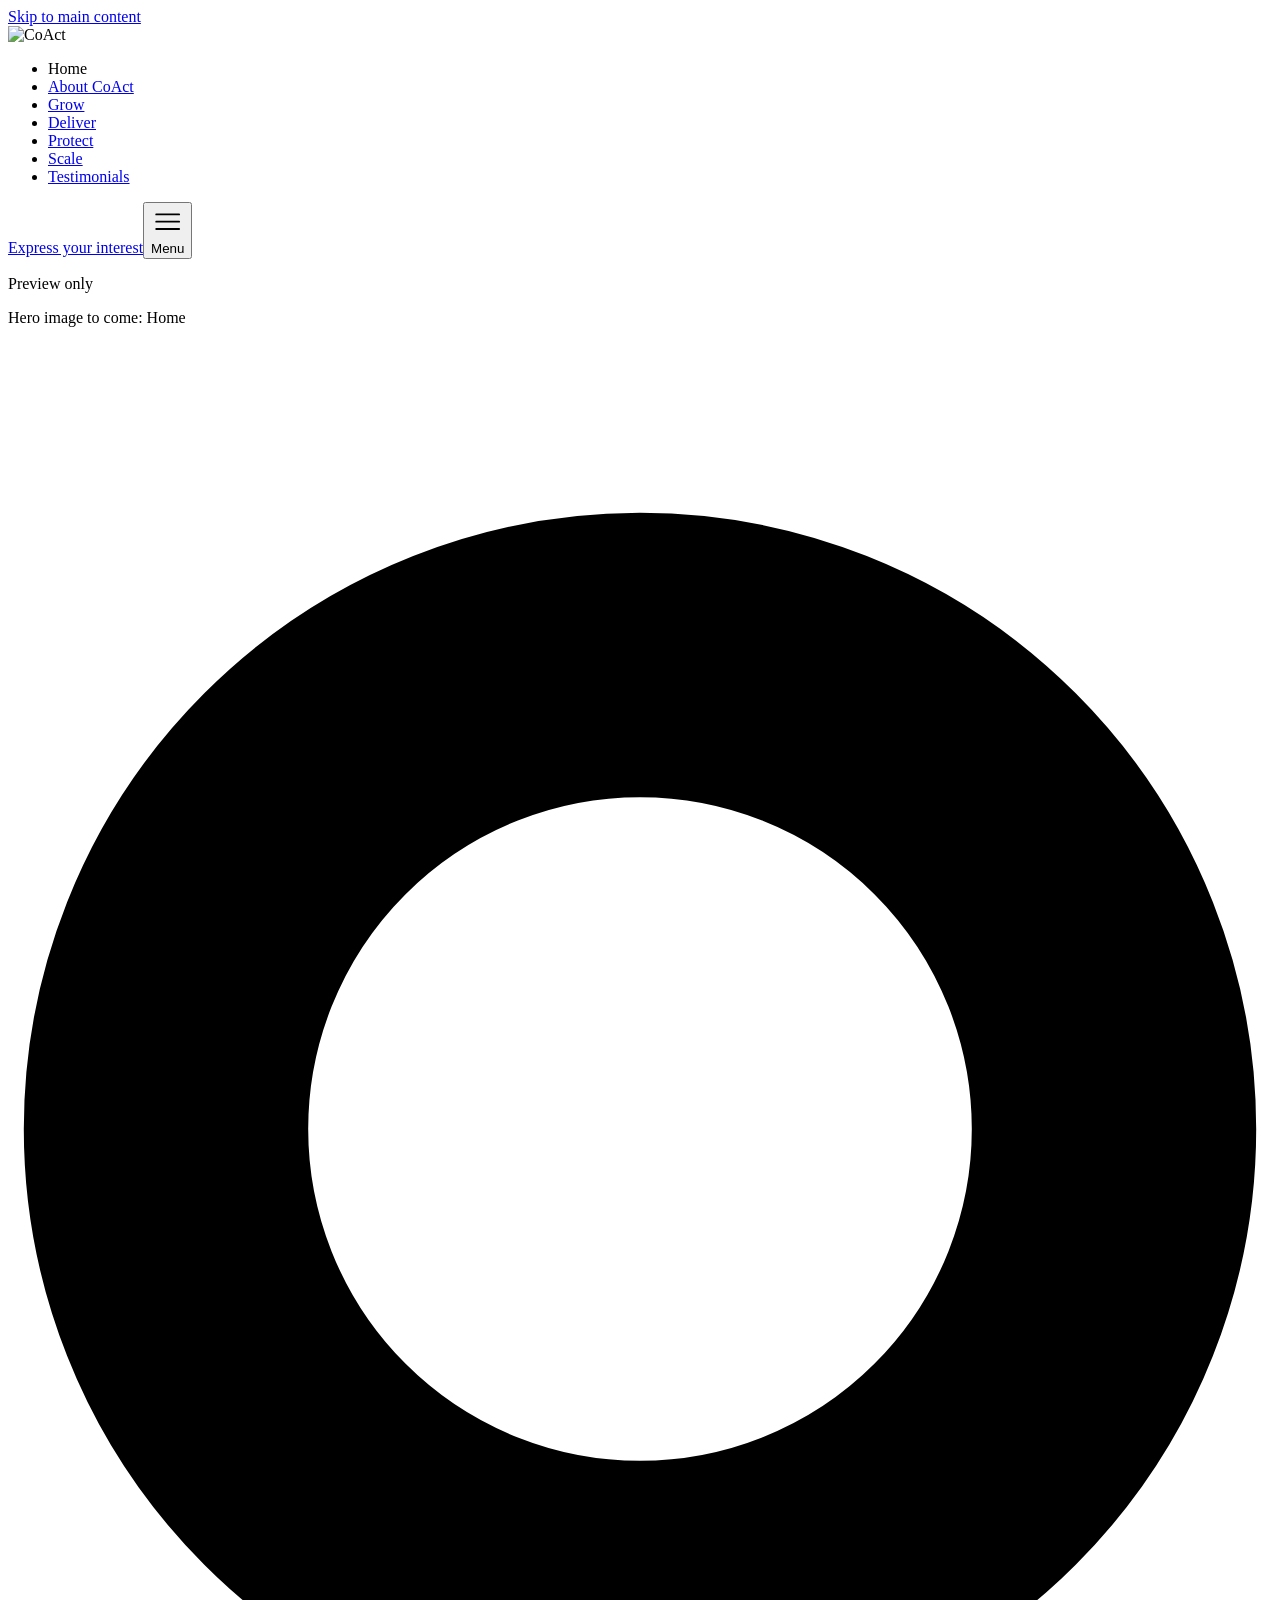
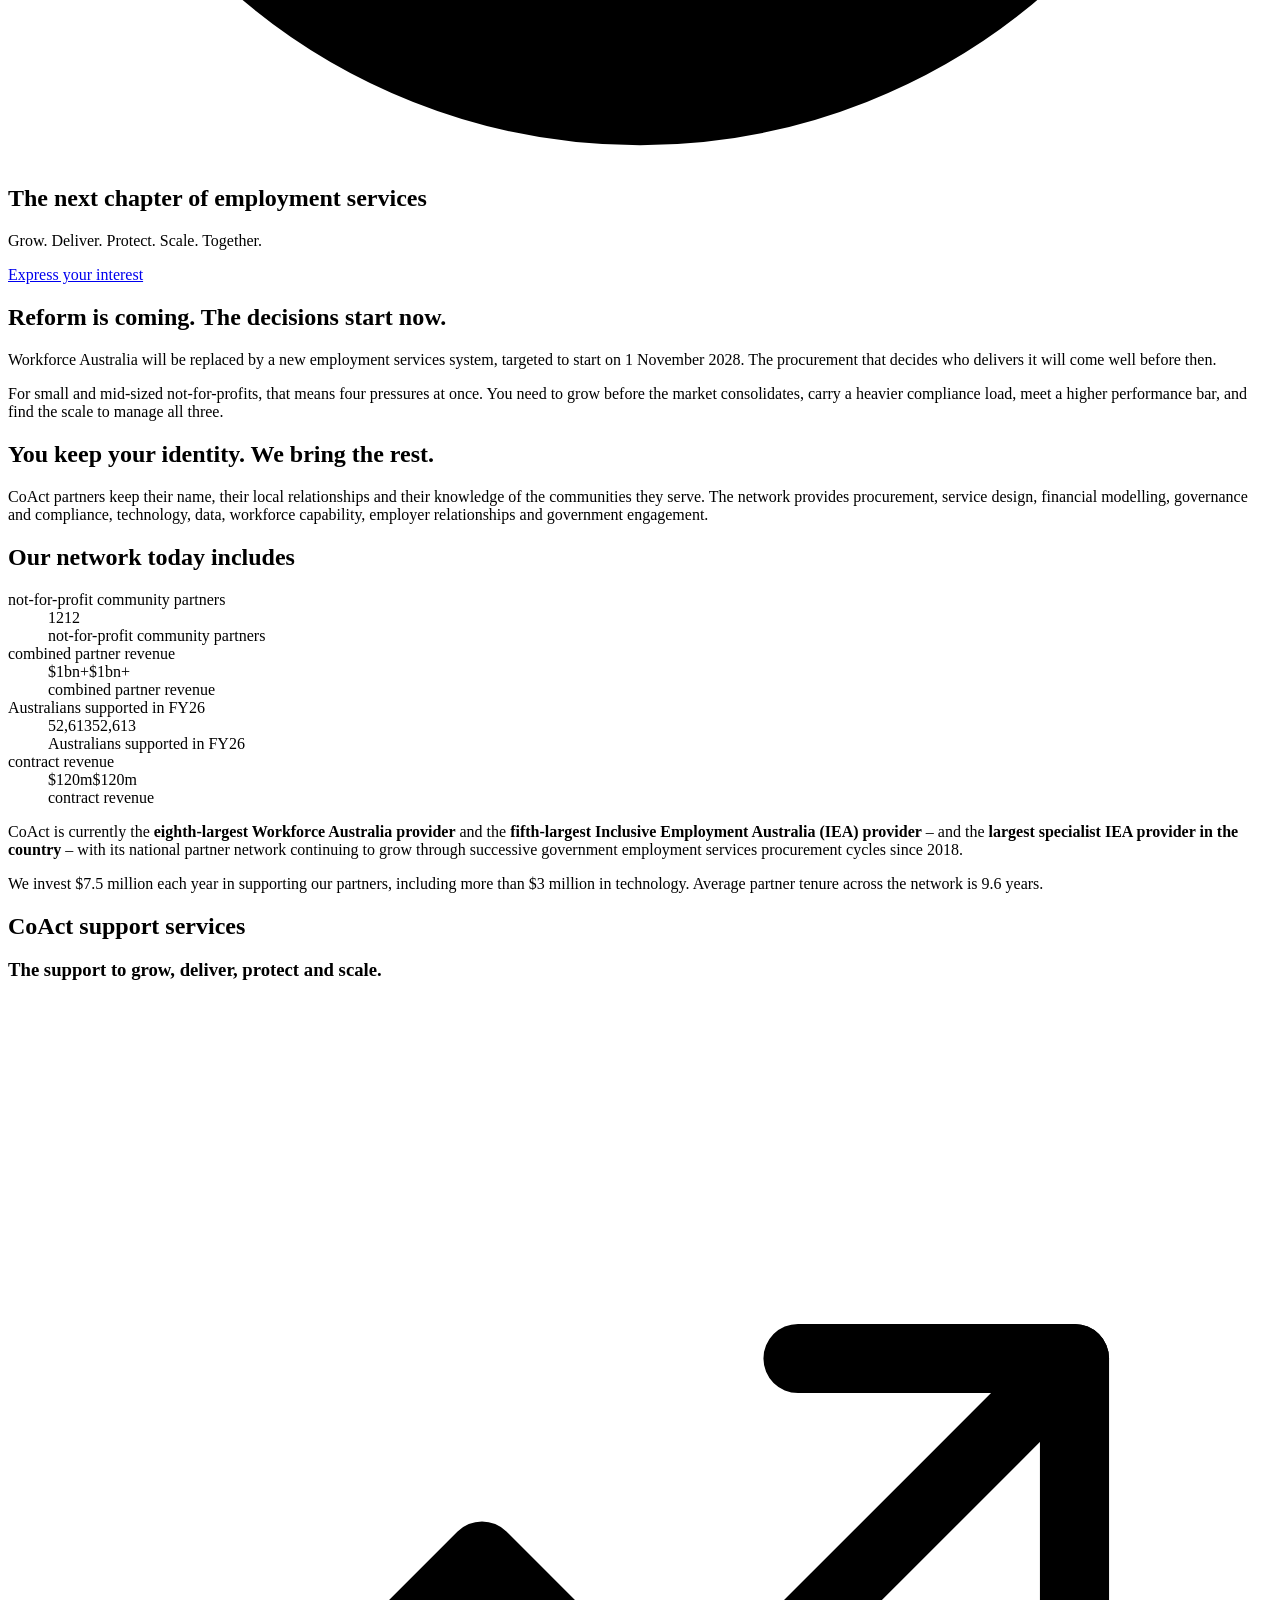
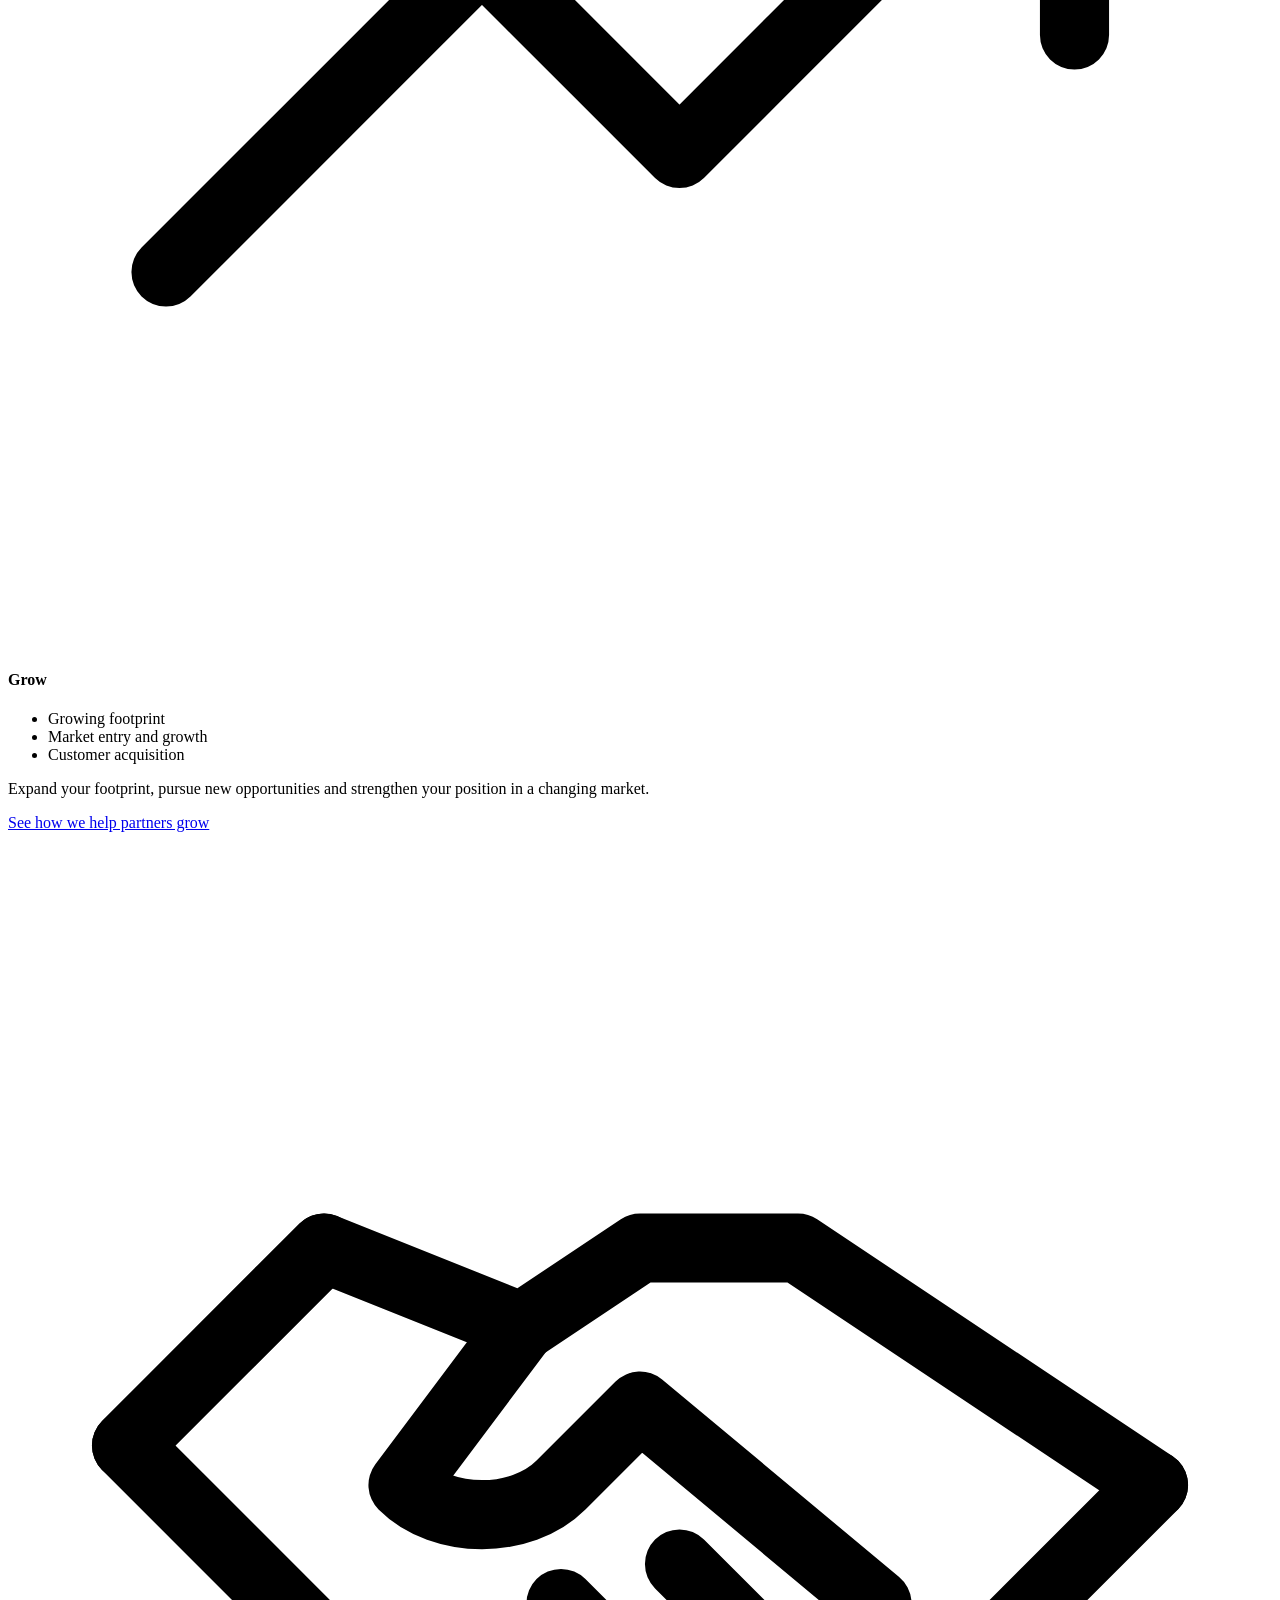
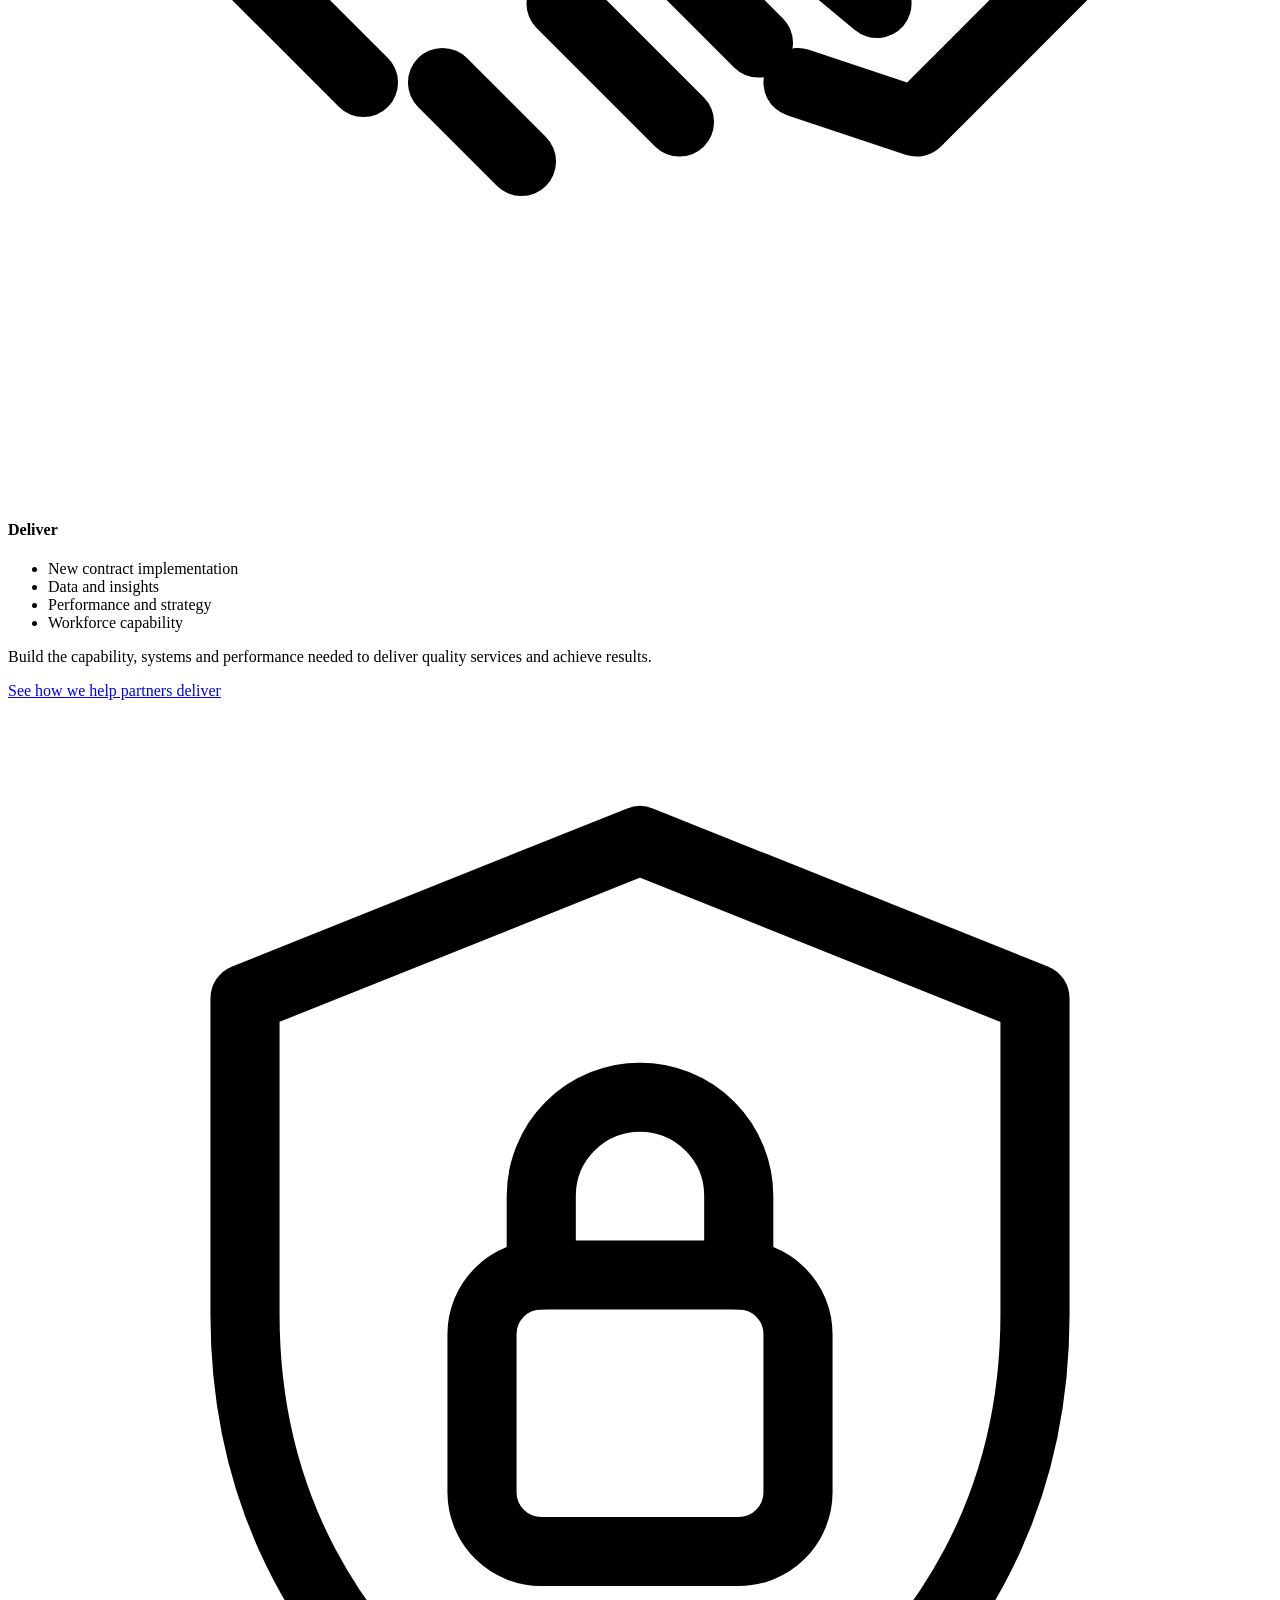
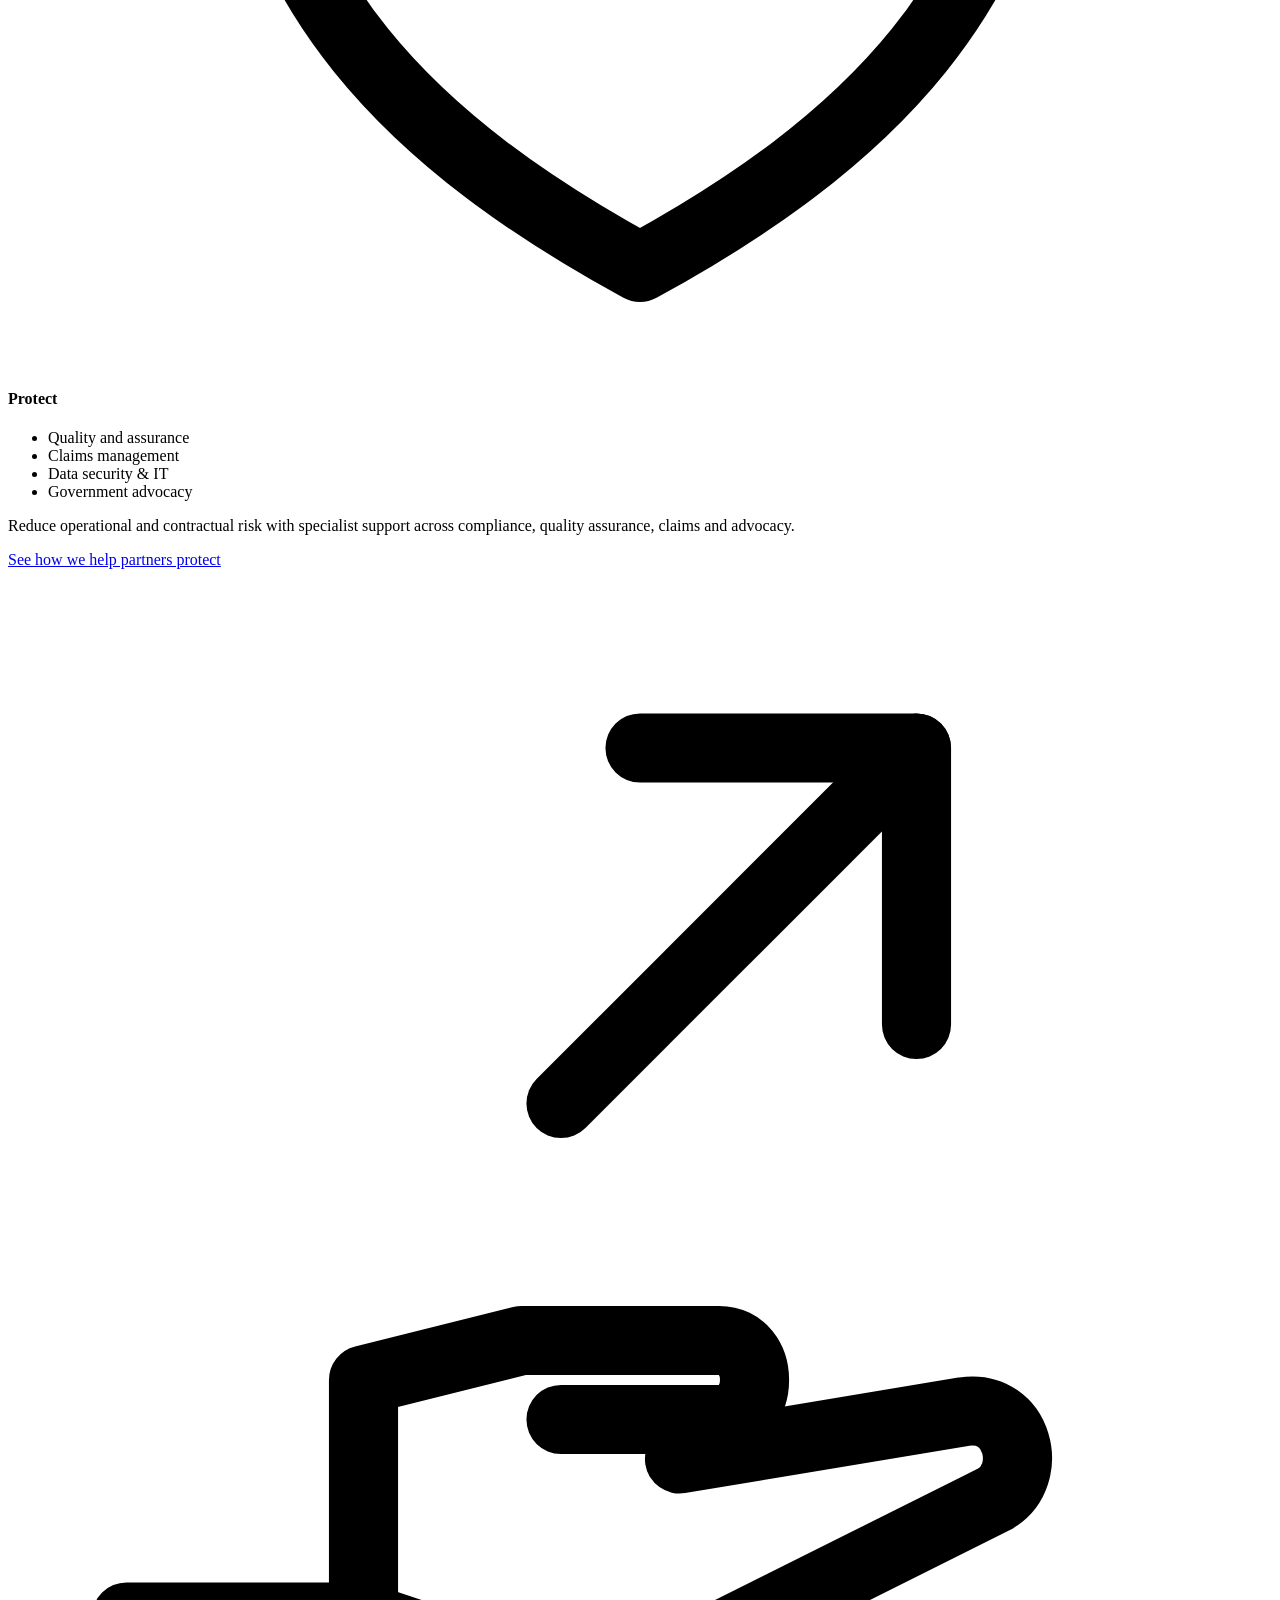
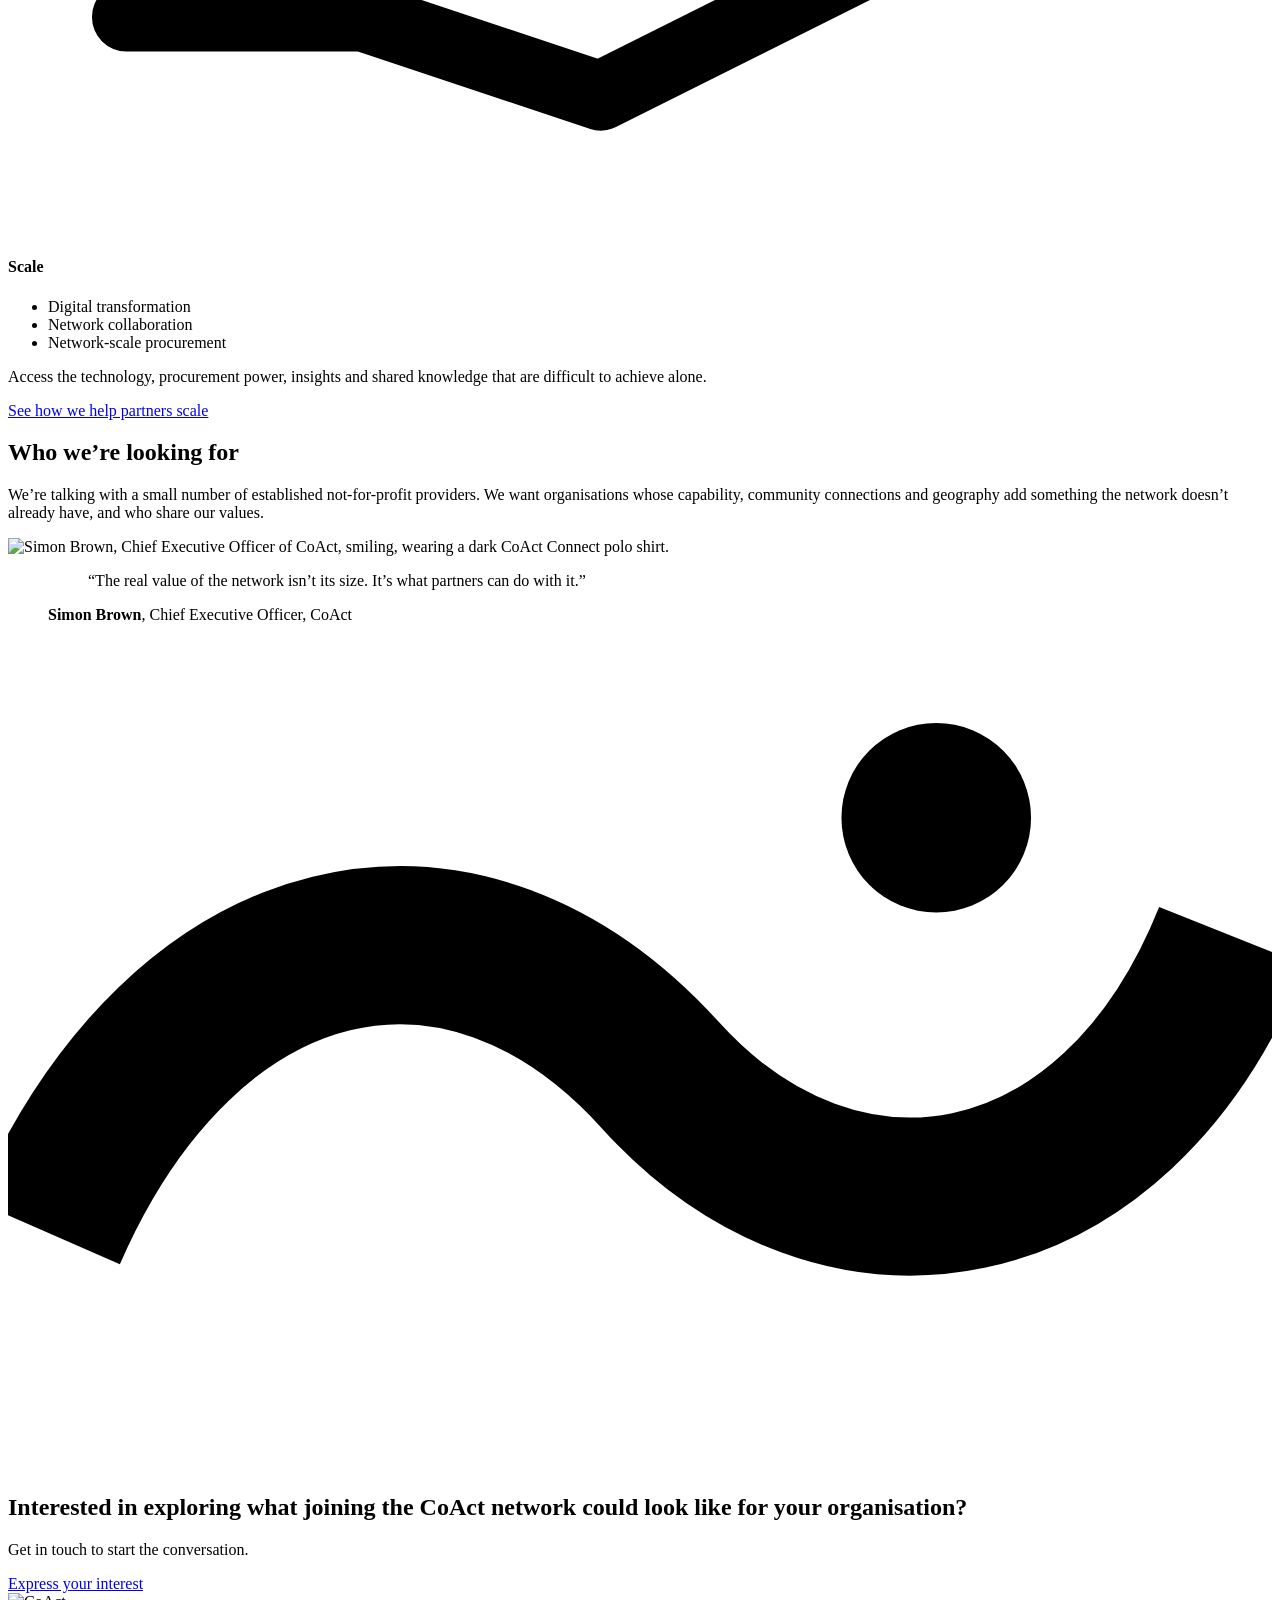
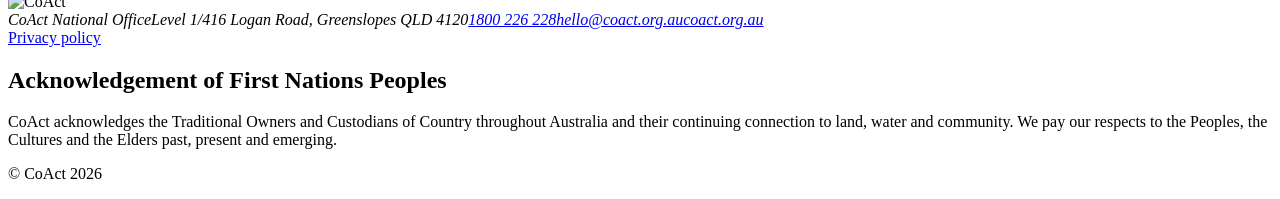
==== index.html @ 269b0225 "Apply Sarah Emms feedback round 1 Co-Authored-By: Claude Opus 5.5 <noreply@anthropic.com>" ====
<!DOCTYPE html><html lang="en-AU" class="no-js"><head><meta charset="utf-8"><meta name="viewport" content="width=device-width, initial-scale=1"><title>Community Activation | CoAct</title><meta name="description" content="CoAct is a network of 12 not-for-profit employment services providers. See how partners grow, deliver, protect and scale ahead of reform."><meta name="robots" content="noindex, nofollow"><meta property="og:type" content="website"><meta property="og:title" content="Community Activation | CoAct"><meta property="og:description" content="CoAct is a network of 12 not-for-profit employment services providers. See how partners grow, deliver, protect and scale ahead of reform."><meta property="og:image" content="/community-activation-preview/og-image.jpg"><meta property="og:image:width" content="1200"><meta property="og:image:height" content="630"><meta property="og:locale" content="en_AU"><meta name="twitter:card" content="summary_large_image"><meta name="theme-color" content="#404041"><link rel="icon" href="data:,"><link rel="stylesheet" href="/community-activation-preview/_astro/Hero.DxfeFYx7.css"></head><body><a class="skip-link" href="#main">Skip to main content</a><header class="site-header"><div class="bar"><span class="logo"><img src="/community-activation-preview/brand/coact-logo-positive.png" alt="CoAct" width="79" height="48"></span><nav class="site-nav" id="site-nav" aria-label="Main"><ul><li><span class="nav-current" aria-current="page" data-href="/community-activation-preview/">Home</span></li><li><a href="/community-activation-preview/about/">About CoAct</a></li><li><a href="/community-activation-preview/grow/">Grow</a></li><li><a href="/community-activation-preview/deliver/">Deliver</a></li><li><a href="/community-activation-preview/protect/">Protect</a></li><li><a href="/community-activation-preview/scale/">Scale</a></li><li><a href="/community-activation-preview/testimonials/">Testimonials</a></li></ul></nav><div class="header-actions"><a class="btn btn-primary" href="/community-activation-preview/express-interest/" data-eoi="header">Express your interest</a><button class="menu-toggle" type="button" aria-expanded="false" aria-controls="site-nav"><svg viewBox="0 0 32 32" fill="none" stroke="currentColor" stroke-width="1.75" stroke-linecap="round" stroke-linejoin="round" aria-hidden="true" focusable="false"><line x1="5" y1="9" x2="27" y2="9"></line><line x1="5" y1="16" x2="27" y2="16"></line><line x1="5" y1="23" x2="27" y2="23"></line></svg><span class="menu-label">Menu</span></button></div></div></header><main id="main" tabindex="-1"><section class="hero" id="top" aria-labelledby="hero-title" data-astro-cid-ge2uvauf><div class="hero-photo" data-astro-cid-ge2uvauf><div class="hero-placeholder" data-astro-cid-ge2uvauf><p class="preview-flag" data-astro-cid-ge2uvauf>Preview only</p><p class="hero-placeholder-label" data-astro-cid-ge2uvauf>Hero image to come: Home</p></div><video class="hero-video" muted loop playsinline preload="auto" aria-hidden="true" data-hero-video data-astro-cid-ge2uvauf><source src="/community-activation-preview/video/home-banner.mp4" type="video/mp4" data-astro-cid-ge2uvauf></video><button type="button" class="hero-video-toggle" data-hero-video-toggle aria-pressed="false" hidden data-astro-cid-ge2uvauf><span class="visually-hidden" data-astro-cid-ge2uvauf>Pause background video</span><svg class="i-pause" viewBox="0 0 24 24" width="18" height="18" aria-hidden="true" data-astro-cid-ge2uvauf><path fill="currentColor" d="M7 5h4v14H7zM13 5h4v14h-4z" data-astro-cid-ge2uvauf></path></svg><svg class="i-play" viewBox="0 0 24 24" width="18" height="18" aria-hidden="true" data-astro-cid-ge2uvauf><path fill="currentColor" d="M8 5v14l11-7z" data-astro-cid-ge2uvauf></path></svg></button></div><div class="hero-panel on-dark" data-astro-cid-ge2uvauf><svg class="arc " viewBox="0 0 400 400" aria-hidden="true" focusable="false"><circle cx="200" cy="200" r="150" fill="none" stroke="currentColor" stroke-width="90"></circle></svg><h1 id="hero-title" data-astro-cid-ge2uvauf>The next chapter of employment services</h1><p class="tagline" data-astro-cid-ge2uvauf><span class="pillars" data-astro-cid-ge2uvauf>Grow. Deliver. Protect. Scale.</span> Together.</p><div class="actions" data-astro-cid-ge2uvauf><a class="btn btn-primary" href="/community-activation-preview/express-interest/" data-eoi="hero" data-astro-cid-ge2uvauf>Express your interest</a></div></div></section><section class="section" id="reform" aria-labelledby="reform-title"><div class="container foreword-grid"><div class="prose"><h2 id="reform-title">Reform is coming. The decisions start now.</h2><p style="margin-top: var(--s-5)">Workforce Australia will be replaced by a new employment services system, targeted to start on 1 November 2028. The procurement that decides who delivers it will come well before then.</p><p>For small and mid-sized not-for-profits, that means four pressures at once. You need to grow before the market consolidates, carry a heavier compliance load, meet a higher performance bar, and find the scale to manage all three.</p></div><div class="pull-panel identity" aria-labelledby="identity-title"><h2 id="identity-title">You keep your identity. We bring the rest.</h2><p>CoAct partners keep their name, their local relationships and their knowledge of the communities they serve. The network provides procurement, service design, financial modelling, governance and compliance, technology, data, workforce capability, employer relationships and government engagement.</p></div></div></section><section class="network on-dark" id="network" aria-labelledby="network-title"><div class="container section"><h2 id="network-title" class="network-title">Our network today includes</h2><dl class="stat-panel"><div class="stat"><dt class="visually-hidden">not-for-profit community partners</dt><dd class="stat-value"><span class="visually-hidden">12</span><span aria-hidden="true" data-shuffle>12</span></dd><dd class="stat-label" aria-hidden="true">not-for-profit community partners</dd></div><div class="stat"><dt class="visually-hidden">combined partner revenue</dt><dd class="stat-value"><span class="visually-hidden">$1bn+</span><span aria-hidden="true" data-shuffle>$1bn+</span></dd><dd class="stat-label" aria-hidden="true">combined partner revenue</dd></div><div class="stat"><dt class="visually-hidden">Australians supported in FY26</dt><dd class="stat-value"><span class="visually-hidden">52,613</span><span aria-hidden="true" data-shuffle>52,613</span></dd><dd class="stat-label" aria-hidden="true">Australians supported in FY26</dd></div><div class="stat"><dt class="visually-hidden">contract revenue</dt><dd class="stat-value"><span class="visually-hidden">$120m</span><span aria-hidden="true" data-shuffle>$120m</span></dd><dd class="stat-label" aria-hidden="true">contract revenue</dd></div></dl><p class="callout">CoAct is currently the <strong>eighth-largest Workforce Australia provider</strong> and the <strong>fifth-largest Inclusive Employment Australia (IEA) provider</strong> – and the <strong>largest specialist IEA provider in the country</strong> – with its national partner network continuing to grow through successive government employment services procurement cycles since 2018.</p><p class="network-invest">We invest $7.5 million each year in supporting our partners, including more than $3 million in technology. Average partner tenure across the network is 9.6 years.</p></div></section><section class="section" id="support" aria-labelledby="support-title"><div class="container"><h2 class="tag dot-teal" id="support-title">CoAct support services</h2><h3 class="display measure">The support to grow, deliver, protect and scale.</h3><div class="pillar-grid"><div class="pillar-tile"><h4><span class="pillar-icon"><svg viewBox="0 0 32 32" fill="none" stroke="currentColor" stroke-width="1.75" stroke-linecap="round" stroke-linejoin="round" aria-hidden="true" focusable="false"><polyline points="4 22 12 14 17 19 27 9"></polyline><polyline points="20 9 27 9 27 16"></polyline></svg></span>Grow</h4><ul class="chip-list" aria-label="Grow capabilities"><li class="chip">Growing footprint</li><li class="chip">Market entry and growth</li><li class="chip">Customer acquisition</li></ul><p>Expand your footprint, pursue new opportunities and strengthen your position in a changing market.</p><a class="text-link" href="/community-activation-preview/grow/">See how we help partners grow</a></div><div class="pillar-tile"><h4><span class="pillar-icon"><svg viewBox="0 0 32 32" fill="none" stroke="currentColor" stroke-width="1.75" stroke-linecap="round" stroke-linejoin="round" aria-hidden="true" focusable="false"><path d="M3 15l5-5 5 2 3-2 4 0 9 6"></path><path d="M8 10l-5 5 6 6"></path><path d="M29 16l-6 6-3-1"></path><path d="M13 12l-3 4c1 1 3 1 4 0l2-2 6 5"></path><path d="M11 21l2 2M14 19l3 3M17 18l2 2"></path></svg></span>Deliver</h4><ul class="chip-list" aria-label="Deliver capabilities"><li class="chip">New contract implementation</li><li class="chip">Data and insights</li><li class="chip">Performance and strategy</li><li class="chip">Workforce capability</li></ul><p>Build the capability, systems and performance needed to deliver quality services and achieve results.</p><a class="text-link" href="/community-activation-preview/deliver/">See how we help partners deliver</a></div><div class="pillar-tile"><h4><span class="pillar-icon"><svg viewBox="0 0 32 32" fill="none" stroke="currentColor" stroke-width="1.75" stroke-linecap="round" stroke-linejoin="round" aria-hidden="true" focusable="false"><path d="M16 3l10 4v8c0 7-4.5 11-10 14C10.5 26 6 22 6 15V7z"></path><rect x="12" y="14" width="8" height="7" rx="1.5"></rect><path d="M13.5 14v-2a2.5 2.5 0 015 0v2"></path></svg></span>Protect</h4><ul class="chip-list" aria-label="Protect capabilities"><li class="chip">Quality and assurance</li><li class="chip">Claims management</li><li class="chip">Data security &amp; IT</li><li class="chip">Government advocacy</li></ul><p>Reduce operational and contractual risk with specialist support across compliance, quality assurance, claims and advocacy.</p><a class="text-link" href="/community-activation-preview/protect/">See how we help partners protect</a></div><div class="pillar-tile"><h4><span class="pillar-icon"><svg viewBox="0 0 32 32" fill="none" stroke="currentColor" stroke-width="1.75" stroke-linecap="round" stroke-linejoin="round" aria-hidden="true" focusable="false"><path d="M3 26h6l6 2 10-5c1-.6.6-2.4-.8-2.2L17 22"></path><path d="M9 26v-6l4-1h5c1.2 0 1.2 2 0 2h-4"></path><polyline points="16 4 23 4 23 11"></polyline><line x1="23" y1="4" x2="14" y2="13"></line></svg></span>Scale</h4><ul class="chip-list" aria-label="Scale capabilities"><li class="chip">Digital transformation</li><li class="chip">Network collaboration</li><li class="chip">Network-scale procurement</li></ul><p>Access the technology, procurement power, insights and shared knowledge that are difficult to achieve alone.</p><a class="text-link" href="/community-activation-preview/scale/">See how we help partners scale</a></div></div></div></section><section class="section looking" id="looking" aria-labelledby="looking-title"><div class="container"><div class="prose"><h2 id="looking-title">Who we’re looking for</h2><p style="margin-top: var(--s-5)">We’re talking with a small number of established not-for-profit providers. We want organisations whose capability, community connections and geography add something the network doesn’t already have, and who share our values.</p></div></div></section><section class="section ceo-quote" aria-label="A word from our Chief Executive Officer"><div class="container ceo-quote-grid"><div class="headshot"><picture><source srcset="/community-activation-preview/_astro/simon-brown.ChCX4ji1_Z1Gg8U8.avif 320w, /community-activation-preview/_astro/simon-brown.ChCX4ji1_yrVjH.avif 640w" type="image/avif" sizes="320px"><source srcset="/community-activation-preview/_astro/simon-brown.ChCX4ji1_Z12iEA0.webp 320w, /community-activation-preview/_astro/simon-brown.ChCX4ji1_1dppDP.webp 640w" type="image/webp" sizes="320px"><img src="/community-activation-preview/_astro/simon-brown.ChCX4ji1_Z1zeUp8.jpg" srcset="/community-activation-preview/_astro/simon-brown.ChCX4ji1_ZLM2CB.jpg 320w, /community-activation-preview/_astro/simon-brown.ChCX4ji1_1sV2Be.jpg 640w" sizes="320px" alt="Simon Brown, Chief Executive Officer of CoAct, smiling, wearing a dark CoAct Connect polo shirt." loading="lazy" decoding="async" width="1362" height="1493"></picture></div><figure class="quote-card accent-yellow" style="--accent: var(--yellow)"><blockquote><p>“The real value of the network isn’t its size. It’s what partners can do with it.”</p></blockquote><figcaption><strong>Simon Brown</strong>, Chief Executive Officer, CoAct</figcaption></figure></div></section></main><footer class="site-footer on-dark"><svg class="arc " viewBox="0 0 640 420" aria-hidden="true" focusable="false"><path d="M 20 300 C 90 140 230 110 330 220 C 420 320 560 300 620 150" fill="none" stroke="currentColor" stroke-width="80" stroke-linecap="butt"></path><circle cx="470" cy="90" r="48" fill="currentColor"></circle></svg><div class="container footer-grid"><div class="footer-cta"><h2 id="footer-cta-title">Interested in exploring what joining the CoAct network could look like for your organisation?</h2><p class="lead">Get in touch to start the conversation.</p><a class="btn btn-primary" href="/community-activation-preview/express-interest/" data-eoi="footer">Express your interest</a></div><div class="footer-contact"><div class="footer-logo"><img src="/community-activation-preview/brand/coact-logo-negative.png" alt="CoAct" width="105" height="64" loading="lazy"></div><address><span class="office">CoAct National Office</span><span>Level 1/416 Logan Road, Greenslopes QLD 4120</span><a href="tel:1800226228" data-contact="phone">1800 226 228</a><a href="mailto:hello@coact.org.au" data-contact="email">hello@coact.org.au</a><a href="https://coact.org.au">coact.org.au</a></address><div class="links"><a href="https://coact.org.au/wp-content/uploads/2026/07/Privacy_Policy_16_7_26.pdf">Privacy policy</a></div></div><div class="footer-legal"><div class="aoc"><h2 class="aoc-title">Acknowledgement of First Nations Peoples</h2><p>CoAct acknowledges the Traditional Owners and Custodians of Country throughout Australia and their continuing connection to land, water and community. We pay our respects to the Peoples, the Cultures and the Elders past, present and emerging.</p></div><p class="copy">© CoAct 2026</p></div></div></footer><script type="module" src="/community-activation-preview/_astro/Base.astro_astro_type_script_index_0_lang.DFtGTA3w.js"></script></body></html>
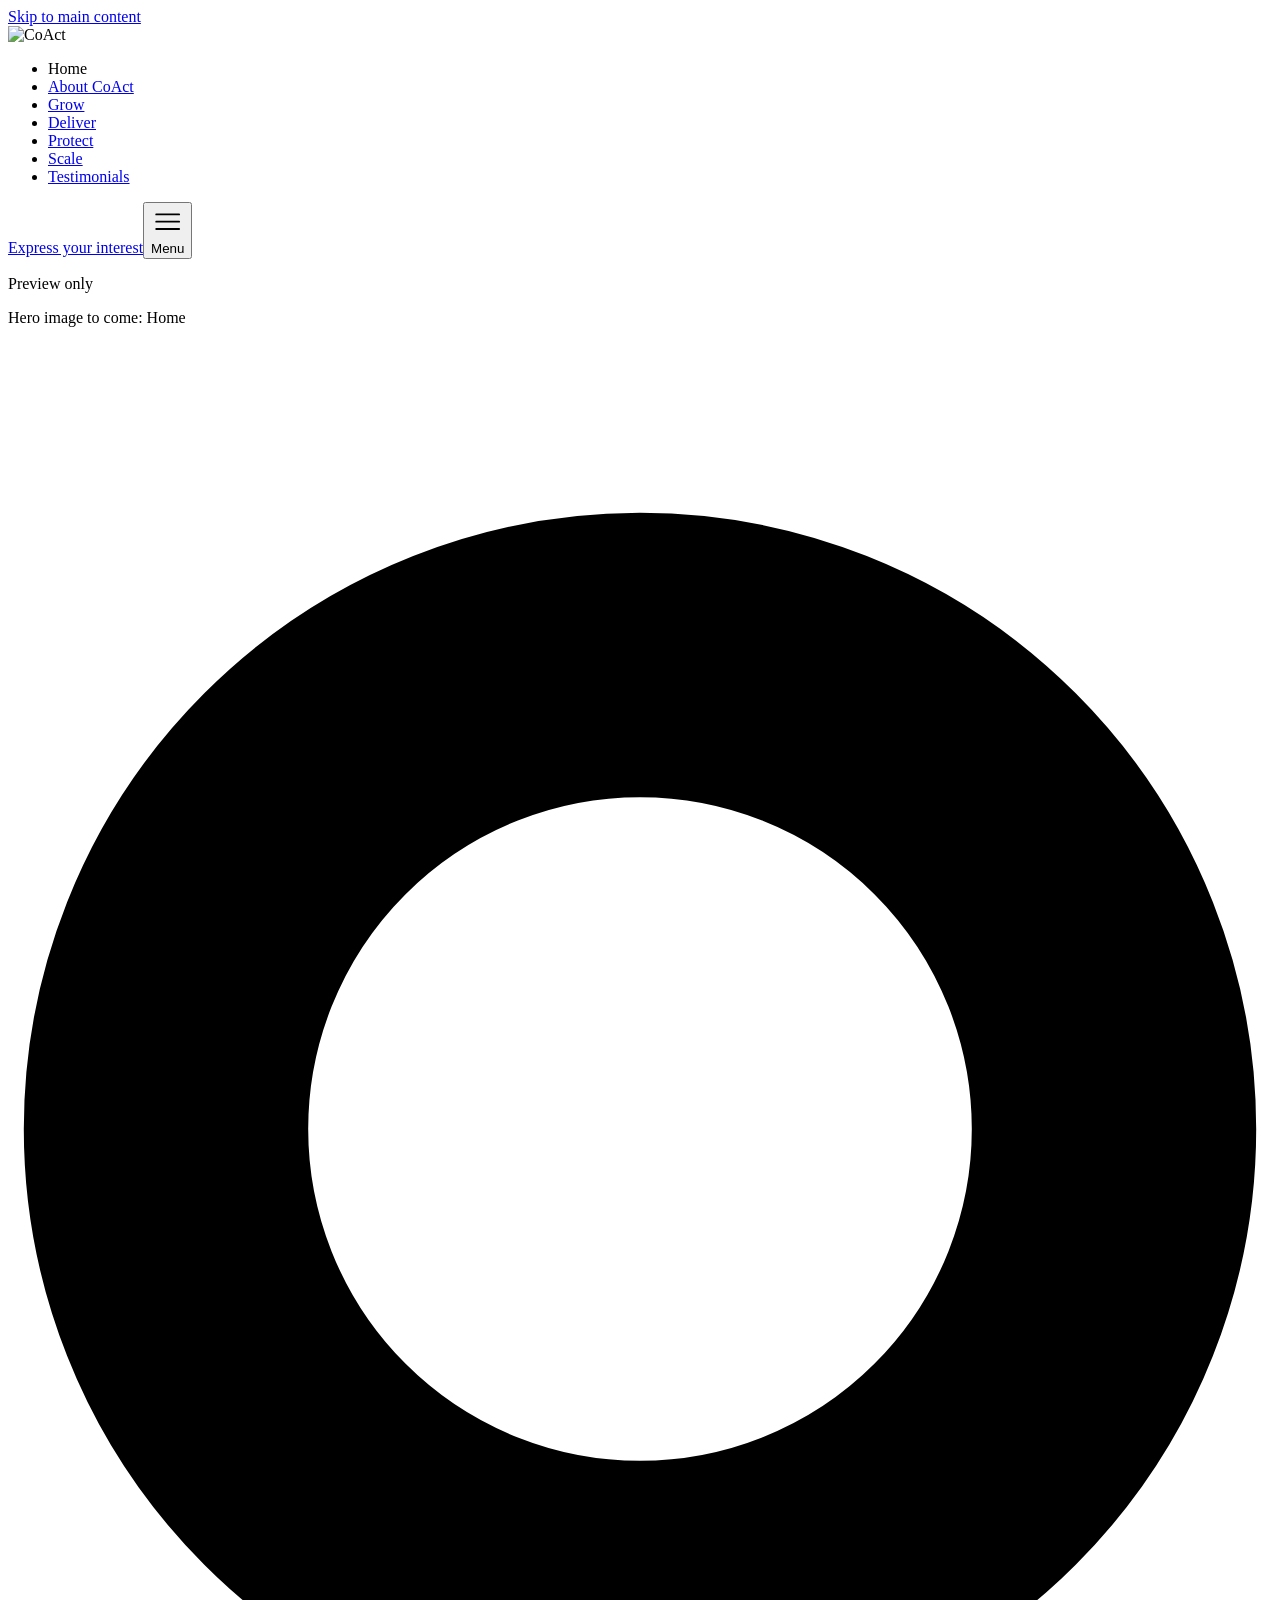
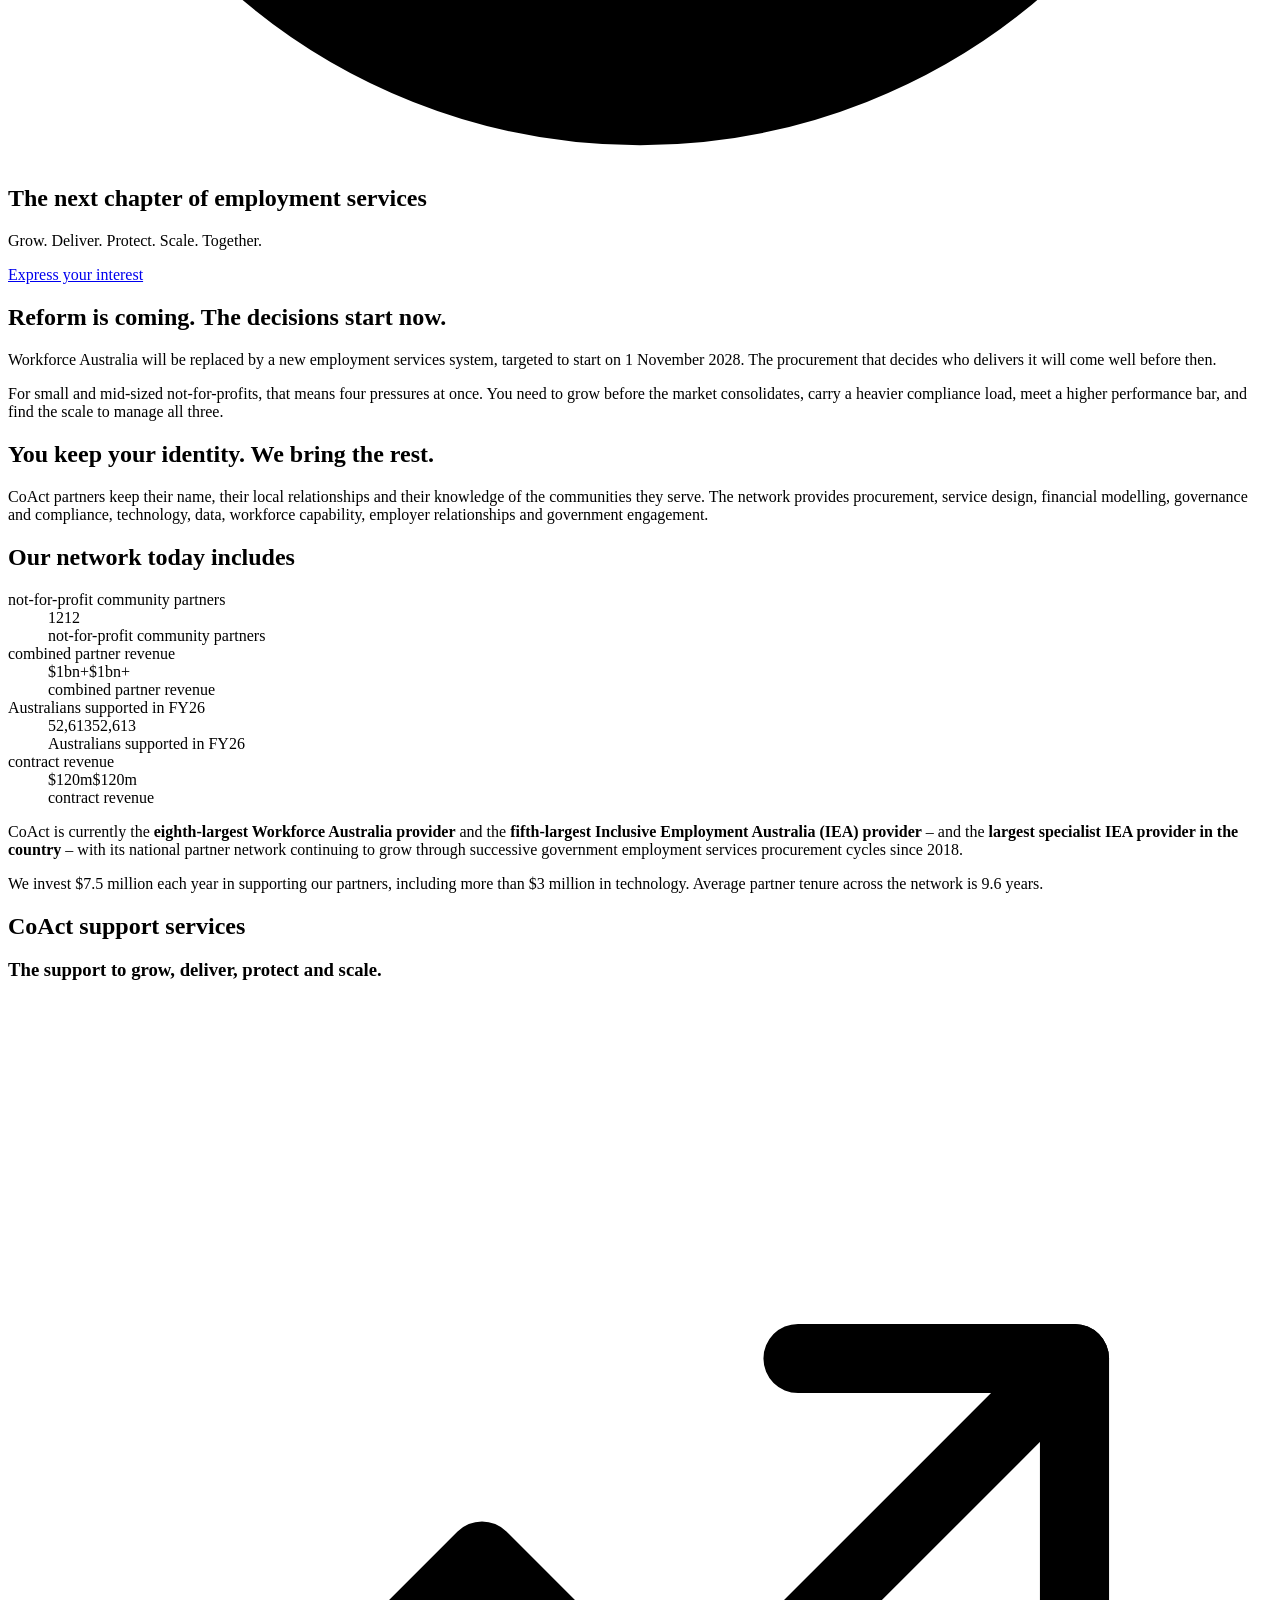
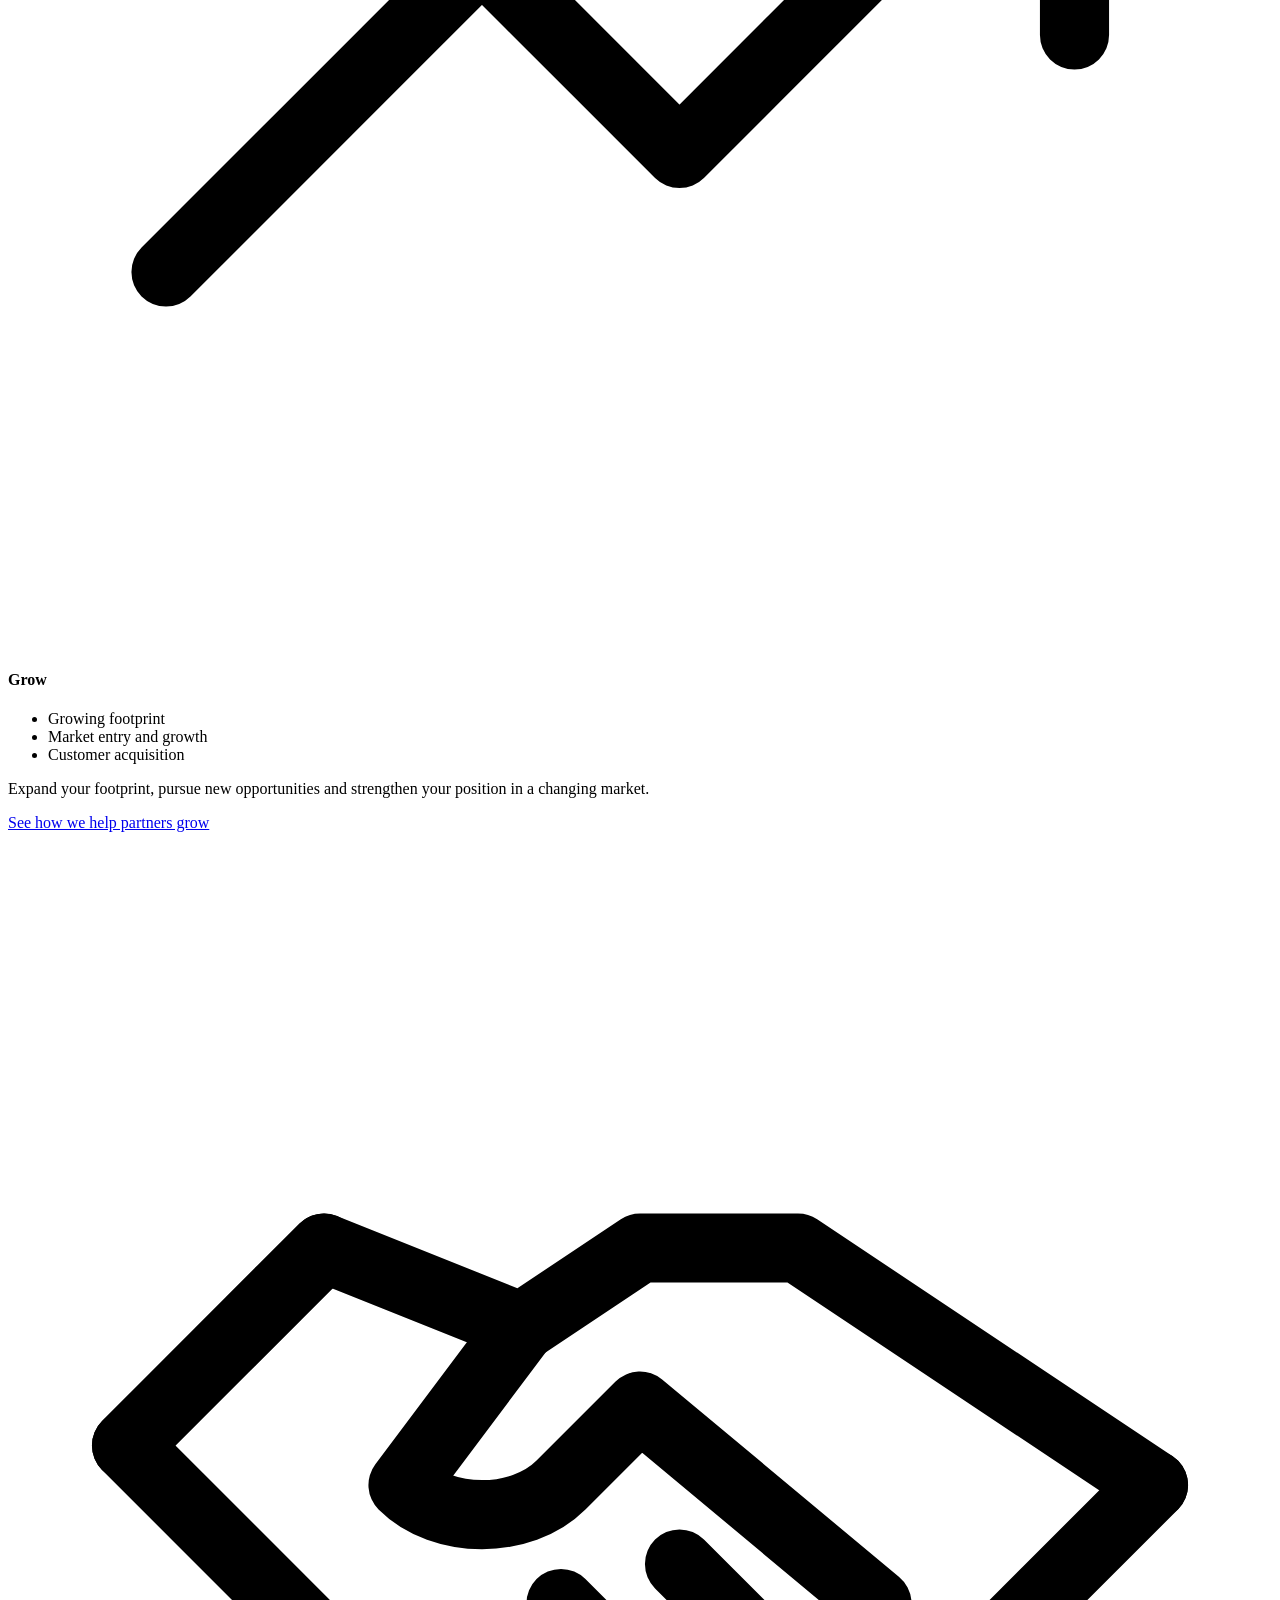
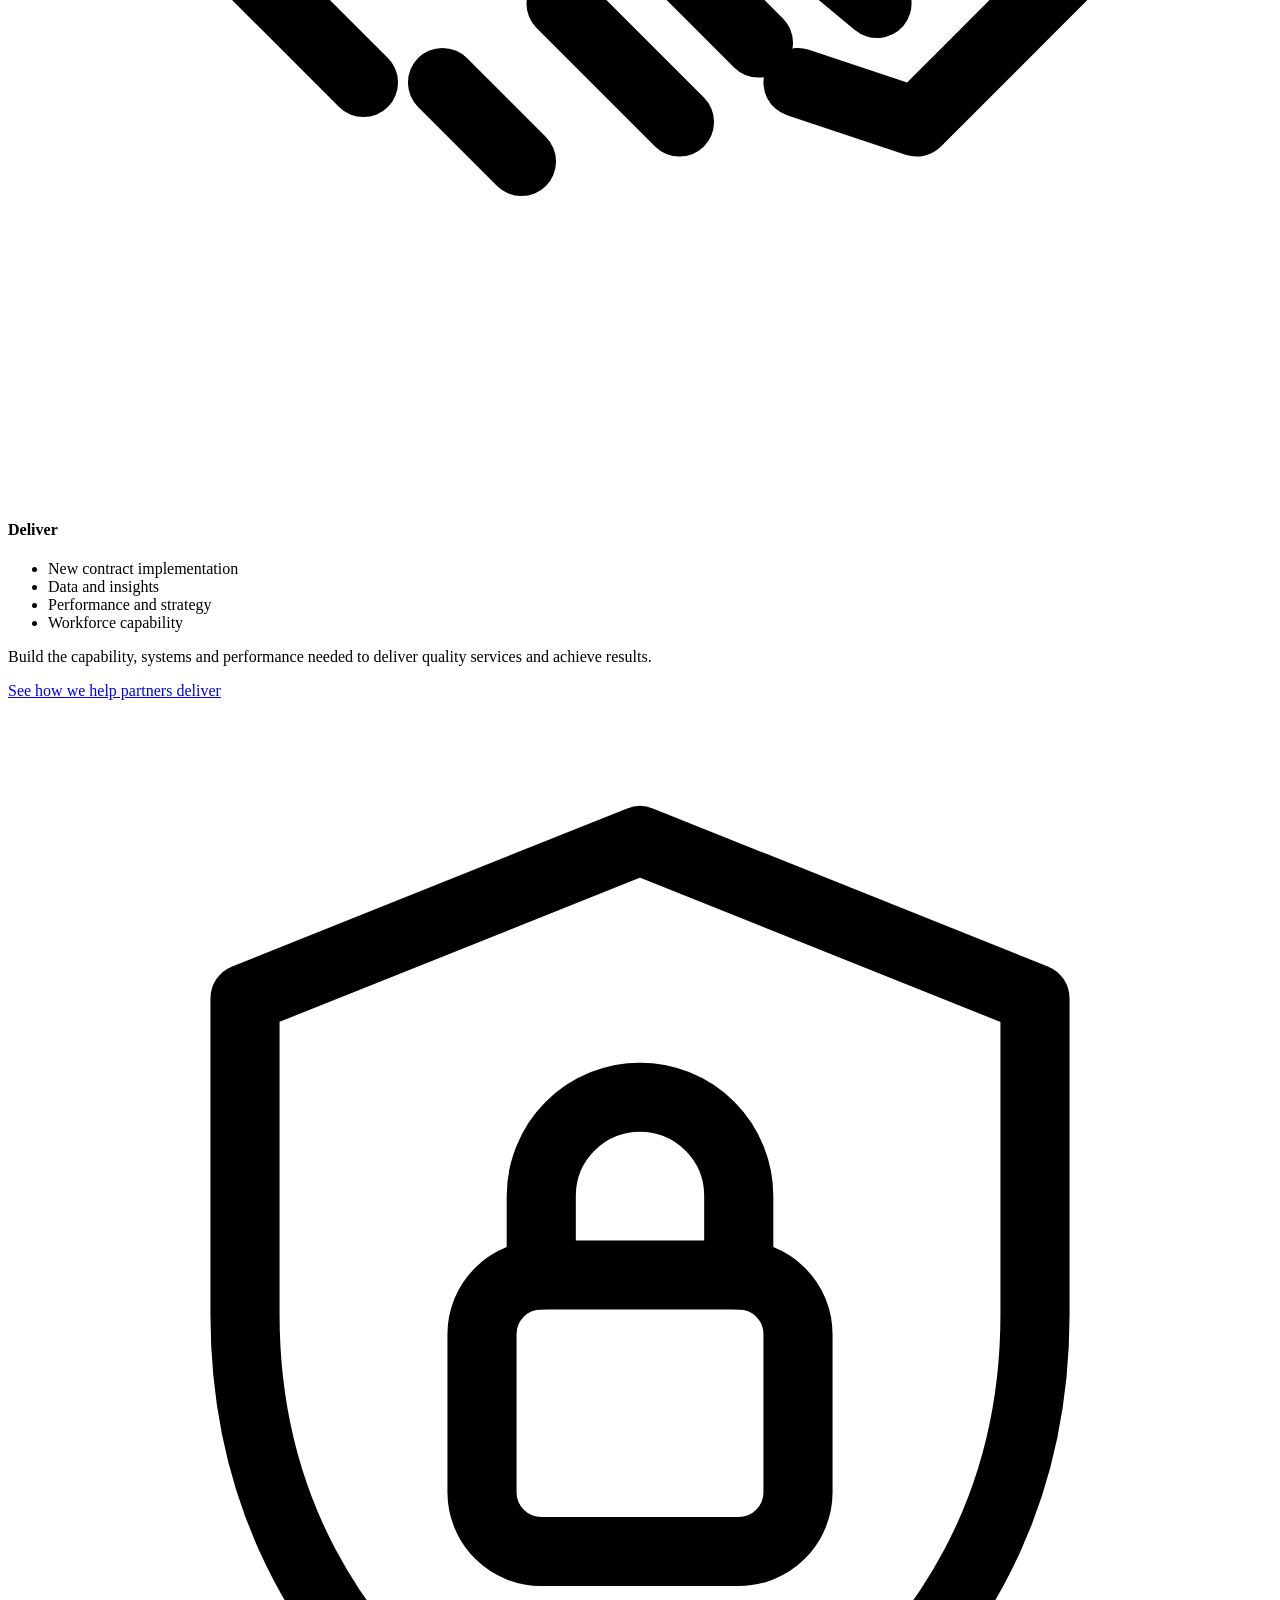
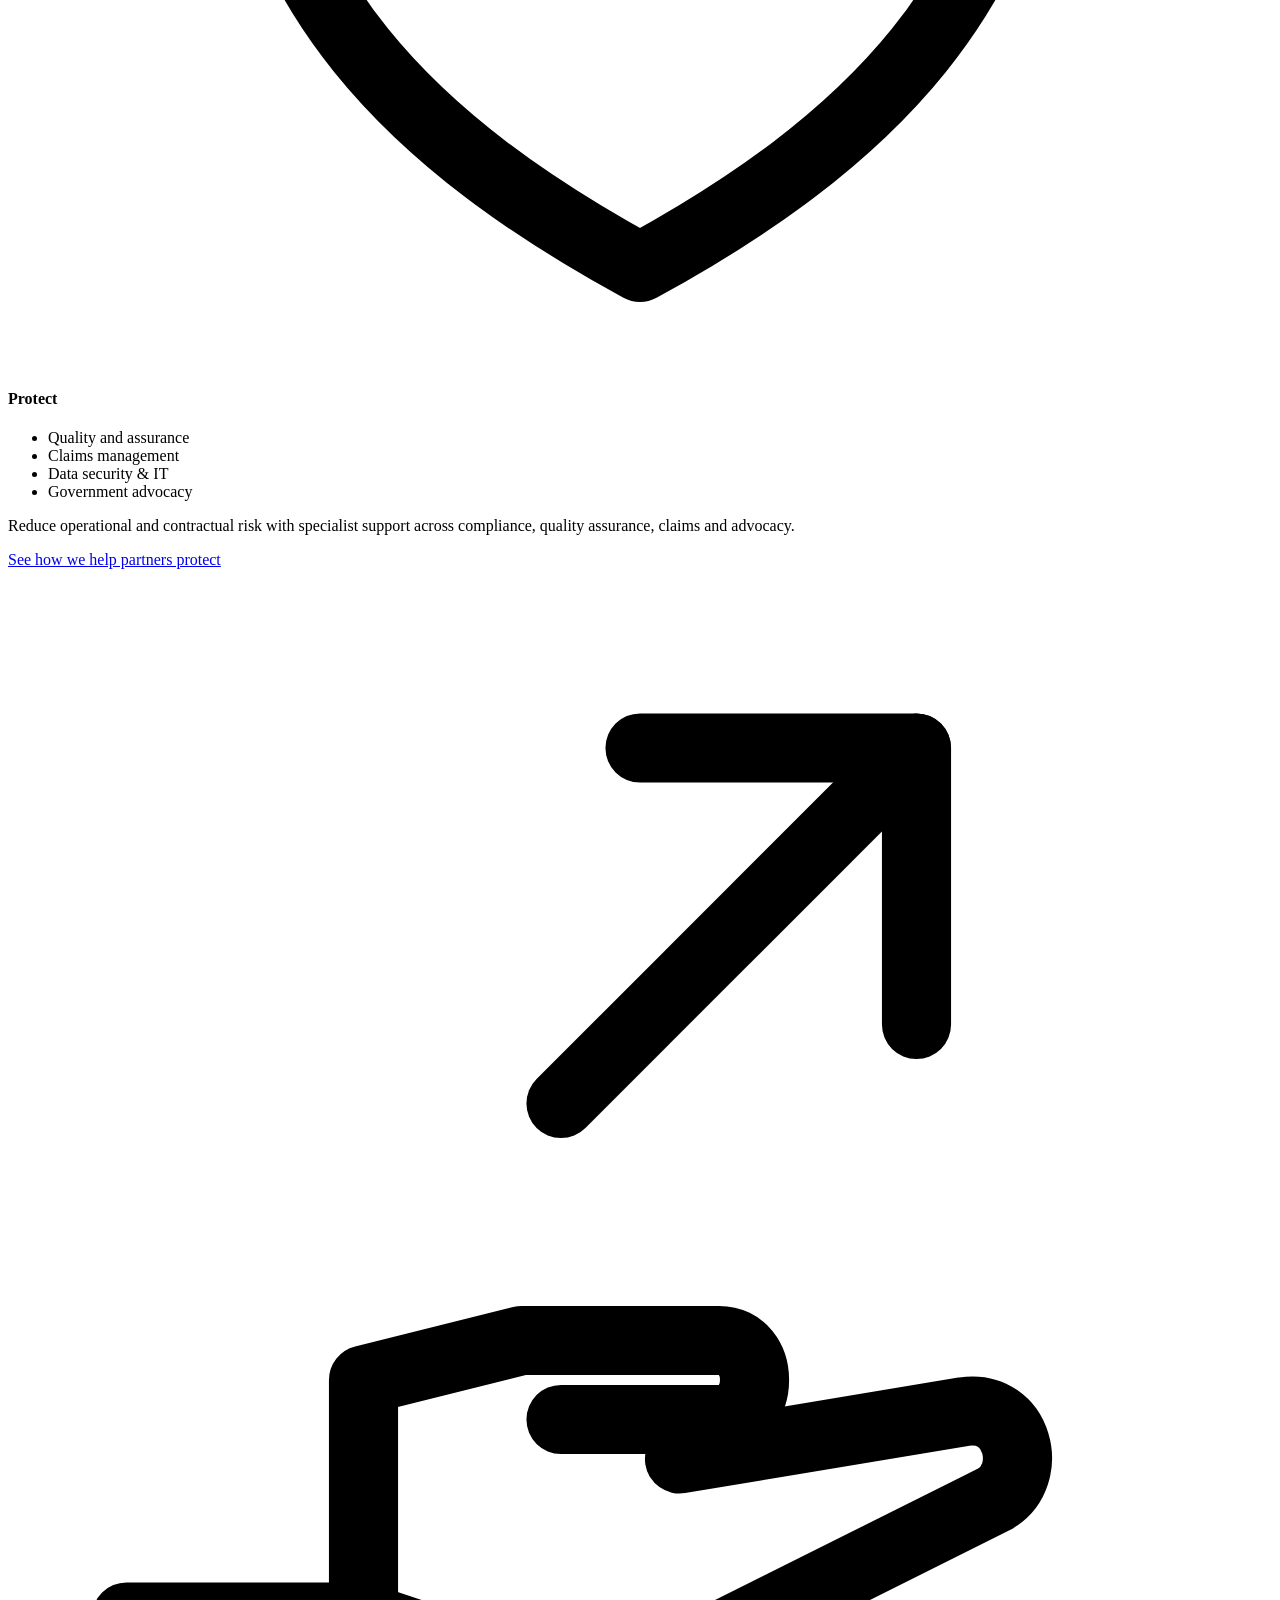
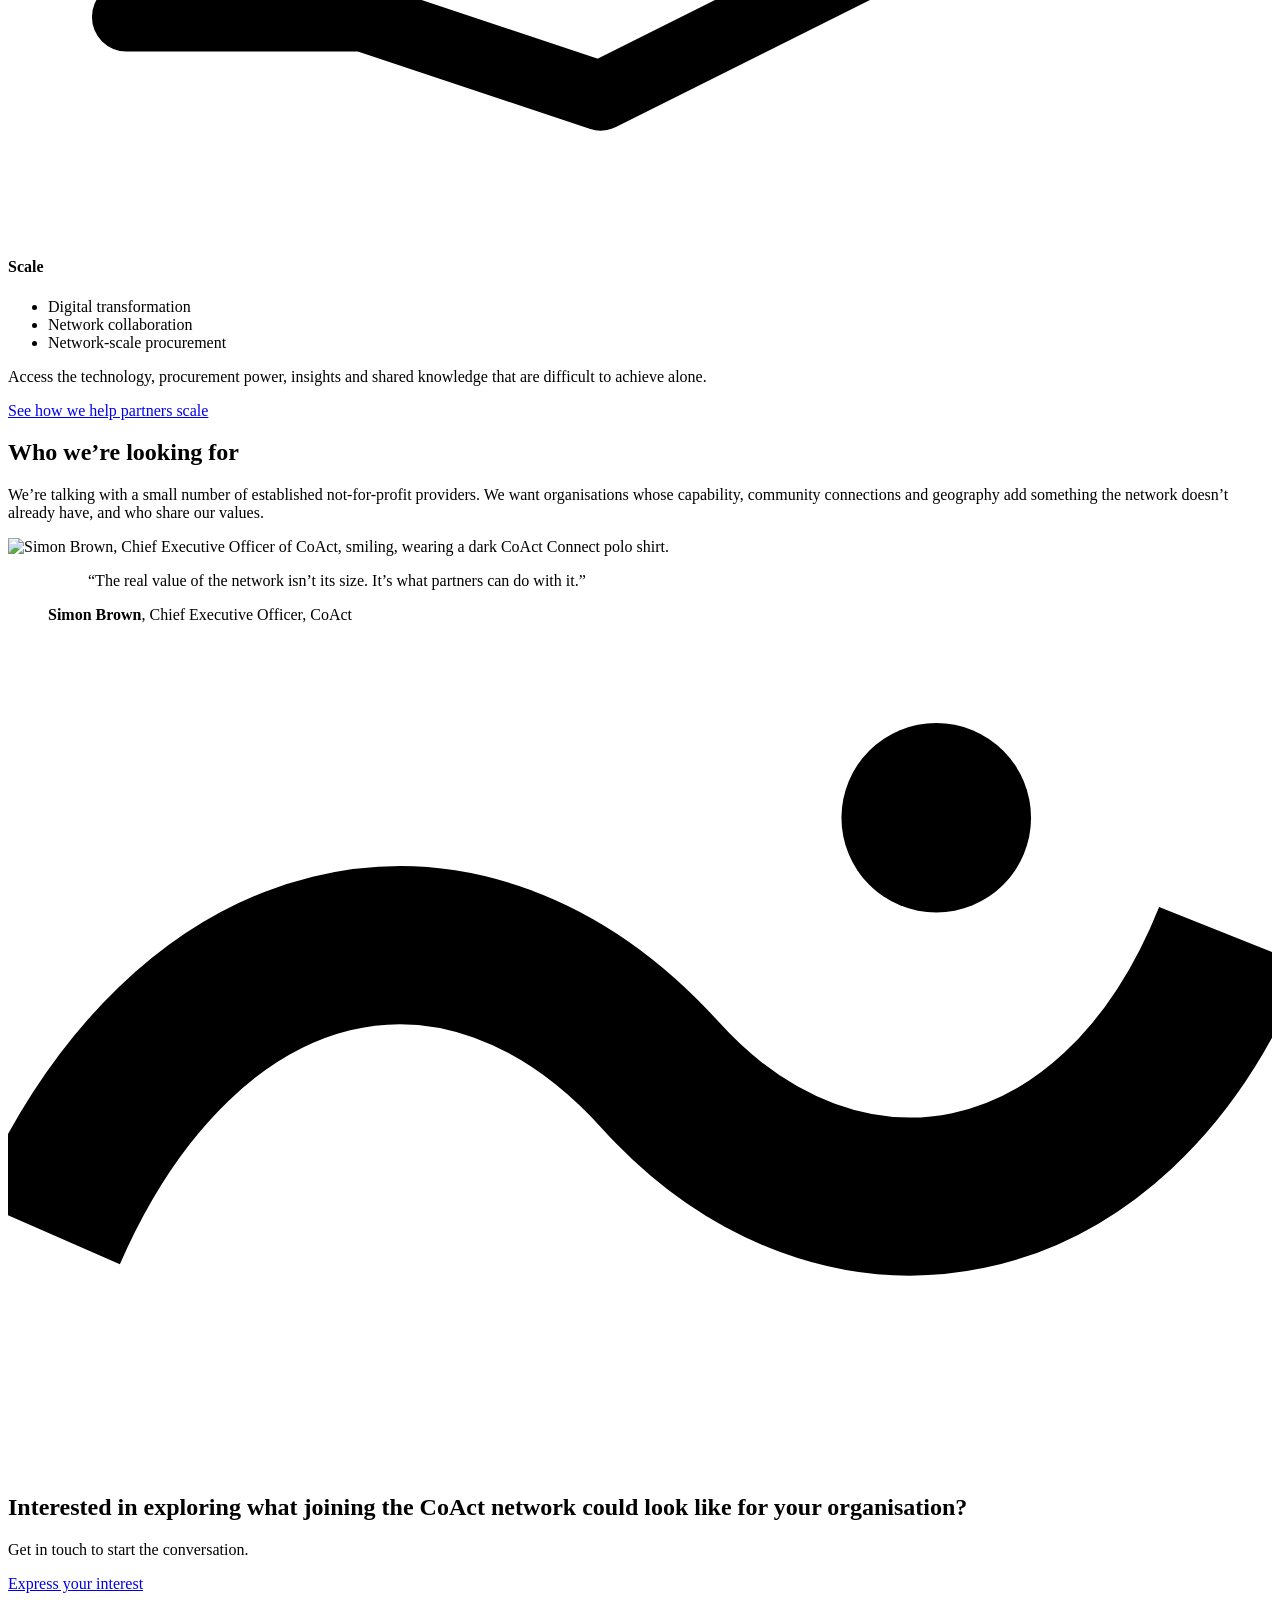
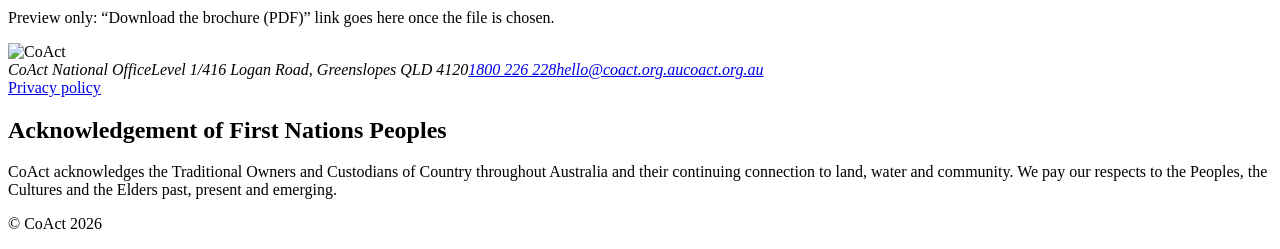
==== commit e332e1b2: "Feedback round 2: proof point grid, Simon headshot, spacing, footprint section, pillar headings, cas" ====
--- a/index.html
+++ b/index.html
@@ -1 +1 @@
-<!DOCTYPE html><html lang="en-AU" class="no-js"><head><meta charset="utf-8"><meta name="viewport" content="width=device-width, initial-scale=1"><title>Community Activation | CoAct</title><meta name="description" content="CoAct is a network of 12 not-for-profit employment services providers. See how partners grow, deliver, protect and scale ahead of reform."><meta name="robots" content="noindex, nofollow"><meta property="og:type" content="website"><meta property="og:title" content="Community Activation | CoAct"><meta property="og:description" content="CoAct is a network of 12 not-for-profit employment services providers. See how partners grow, deliver, protect and scale ahead of reform."><meta property="og:image" content="/community-activation-preview/og-image.jpg"><meta property="og:image:width" content="1200"><meta property="og:image:height" content="630"><meta property="og:locale" content="en_AU"><meta name="twitter:card" content="summary_large_image"><meta name="theme-color" content="#404041"><link rel="icon" href="data:,"><link rel="stylesheet" href="/community-activation-preview/_astro/Hero.DxfeFYx7.css"></head><body><a class="skip-link" href="#main">Skip to main content</a><header class="site-header"><div class="bar"><span class="logo"><img src="/community-activation-preview/brand/coact-logo-positive.png" alt="CoAct" width="79" height="48"></span><nav class="site-nav" id="site-nav" aria-label="Main"><ul><li><span class="nav-current" aria-current="page" data-href="/community-activation-preview/">Home</span></li><li><a href="/community-activation-preview/about/">About CoAct</a></li><li><a href="/community-activation-preview/grow/">Grow</a></li><li><a href="/community-activation-preview/deliver/">Deliver</a></li><li><a href="/community-activation-preview/protect/">Protect</a></li><li><a href="/community-activation-preview/scale/">Scale</a></li><li><a href="/community-activation-preview/testimonials/">Testimonials</a></li></ul></nav><div class="header-actions"><a class="btn btn-primary" href="/community-activation-preview/express-interest/" data-eoi="header">Express your interest</a><button class="menu-toggle" type="button" aria-expanded="false" aria-controls="site-nav"><svg viewBox="0 0 32 32" fill="none" stroke="currentColor" stroke-width="1.75" stroke-linecap="round" stroke-linejoin="round" aria-hidden="true" focusable="false"><line x1="5" y1="9" x2="27" y2="9"></line><line x1="5" y1="16" x2="27" y2="16"></line><line x1="5" y1="23" x2="27" y2="23"></line></svg><span class="menu-label">Menu</span></button></div></div></header><main id="main" tabindex="-1"><section class="hero" id="top" aria-labelledby="hero-title" data-astro-cid-ge2uvauf><div class="hero-photo" data-astro-cid-ge2uvauf><div class="hero-placeholder" data-astro-cid-ge2uvauf><p class="preview-flag" data-astro-cid-ge2uvauf>Preview only</p><p class="hero-placeholder-label" data-astro-cid-ge2uvauf>Hero image to come: Home</p></div><video class="hero-video" muted loop playsinline preload="auto" aria-hidden="true" data-hero-video data-astro-cid-ge2uvauf><source src="/community-activation-preview/video/home-banner.mp4" type="video/mp4" data-astro-cid-ge2uvauf></video><button type="button" class="hero-video-toggle" data-hero-video-toggle aria-pressed="false" hidden data-astro-cid-ge2uvauf><span class="visually-hidden" data-astro-cid-ge2uvauf>Pause background video</span><svg class="i-pause" viewBox="0 0 24 24" width="18" height="18" aria-hidden="true" data-astro-cid-ge2uvauf><path fill="currentColor" d="M7 5h4v14H7zM13 5h4v14h-4z" data-astro-cid-ge2uvauf></path></svg><svg class="i-play" viewBox="0 0 24 24" width="18" height="18" aria-hidden="true" data-astro-cid-ge2uvauf><path fill="currentColor" d="M8 5v14l11-7z" data-astro-cid-ge2uvauf></path></svg></button></div><div class="hero-panel on-dark" data-astro-cid-ge2uvauf><svg class="arc " viewBox="0 0 400 400" aria-hidden="true" focusable="false"><circle cx="200" cy="200" r="150" fill="none" stroke="currentColor" stroke-width="90"></circle></svg><h1 id="hero-title" data-astro-cid-ge2uvauf>The next chapter of employment services</h1><p class="tagline" data-astro-cid-ge2uvauf><span class="pillars" data-astro-cid-ge2uvauf>Grow. Deliver. Protect. Scale.</span> Together.</p><div class="actions" data-astro-cid-ge2uvauf><a class="btn btn-primary" href="/community-activation-preview/express-interest/" data-eoi="hero" data-astro-cid-ge2uvauf>Express your interest</a></div></div></section><section class="section" id="reform" aria-labelledby="reform-title"><div class="container foreword-grid"><div class="prose"><h2 id="reform-title">Reform is coming. The decisions start now.</h2><p style="margin-top: var(--s-5)">Workforce Australia will be replaced by a new employment services system, targeted to start on 1 November 2028. The procurement that decides who delivers it will come well before then.</p><p>For small and mid-sized not-for-profits, that means four pressures at once. You need to grow before the market consolidates, carry a heavier compliance load, meet a higher performance bar, and find the scale to manage all three.</p></div><div class="pull-panel identity" aria-labelledby="identity-title"><h2 id="identity-title">You keep your identity. We bring the rest.</h2><p>CoAct partners keep their name, their local relationships and their knowledge of the communities they serve. The network provides procurement, service design, financial modelling, governance and compliance, technology, data, workforce capability, employer relationships and government engagement.</p></div></div></section><section class="network on-dark" id="network" aria-labelledby="network-title"><div class="container section"><h2 id="network-title" class="network-title">Our network today includes</h2><dl class="stat-panel"><div class="stat"><dt class="visually-hidden">not-for-profit community partners</dt><dd class="stat-value"><span class="visually-hidden">12</span><span aria-hidden="true" data-shuffle>12</span></dd><dd class="stat-label" aria-hidden="true">not-for-profit community partners</dd></div><div class="stat"><dt class="visually-hidden">combined partner revenue</dt><dd class="stat-value"><span class="visually-hidden">$1bn+</span><span aria-hidden="true" data-shuffle>$1bn+</span></dd><dd class="stat-label" aria-hidden="true">combined partner revenue</dd></div><div class="stat"><dt class="visually-hidden">Australians supported in FY26</dt><dd class="stat-value"><span class="visually-hidden">52,613</span><span aria-hidden="true" data-shuffle>52,613</span></dd><dd class="stat-label" aria-hidden="true">Australians supported in FY26</dd></div><div class="stat"><dt class="visually-hidden">contract revenue</dt><dd class="stat-value"><span class="visually-hidden">$120m</span><span aria-hidden="true" data-shuffle>$120m</span></dd><dd class="stat-label" aria-hidden="true">contract revenue</dd></div></dl><p class="callout">CoAct is currently the <strong>eighth-largest Workforce Australia provider</strong> and the <strong>fifth-largest Inclusive Employment Australia (IEA) provider</strong> – and the <strong>largest specialist IEA provider in the country</strong> – with its national partner network continuing to grow through successive government employment services procurement cycles since 2018.</p><p class="network-invest">We invest $7.5 million each year in supporting our partners, including more than $3 million in technology. Average partner tenure across the network is 9.6 years.</p></div></section><section class="section" id="support" aria-labelledby="support-title"><div class="container"><h2 class="tag dot-teal" id="support-title">CoAct support services</h2><h3 class="display measure">The support to grow, deliver, protect and scale.</h3><div class="pillar-grid"><div class="pillar-tile"><h4><span class="pillar-icon"><svg viewBox="0 0 32 32" fill="none" stroke="currentColor" stroke-width="1.75" stroke-linecap="round" stroke-linejoin="round" aria-hidden="true" focusable="false"><polyline points="4 22 12 14 17 19 27 9"></polyline><polyline points="20 9 27 9 27 16"></polyline></svg></span>Grow</h4><ul class="chip-list" aria-label="Grow capabilities"><li class="chip">Growing footprint</li><li class="chip">Market entry and growth</li><li class="chip">Customer acquisition</li></ul><p>Expand your footprint, pursue new opportunities and strengthen your position in a changing market.</p><a class="text-link" href="/community-activation-preview/grow/">See how we help partners grow</a></div><div class="pillar-tile"><h4><span class="pillar-icon"><svg viewBox="0 0 32 32" fill="none" stroke="currentColor" stroke-width="1.75" stroke-linecap="round" stroke-linejoin="round" aria-hidden="true" focusable="false"><path d="M3 15l5-5 5 2 3-2 4 0 9 6"></path><path d="M8 10l-5 5 6 6"></path><path d="M29 16l-6 6-3-1"></path><path d="M13 12l-3 4c1 1 3 1 4 0l2-2 6 5"></path><path d="M11 21l2 2M14 19l3 3M17 18l2 2"></path></svg></span>Deliver</h4><ul class="chip-list" aria-label="Deliver capabilities"><li class="chip">New contract implementation</li><li class="chip">Data and insights</li><li class="chip">Performance and strategy</li><li class="chip">Workforce capability</li></ul><p>Build the capability, systems and performance needed to deliver quality services and achieve results.</p><a class="text-link" href="/community-activation-preview/deliver/">See how we help partners deliver</a></div><div class="pillar-tile"><h4><span class="pillar-icon"><svg viewBox="0 0 32 32" fill="none" stroke="currentColor" stroke-width="1.75" stroke-linecap="round" stroke-linejoin="round" aria-hidden="true" focusable="false"><path d="M16 3l10 4v8c0 7-4.5 11-10 14C10.5 26 6 22 6 15V7z"></path><rect x="12" y="14" width="8" height="7" rx="1.5"></rect><path d="M13.5 14v-2a2.5 2.5 0 015 0v2"></path></svg></span>Protect</h4><ul class="chip-list" aria-label="Protect capabilities"><li class="chip">Quality and assurance</li><li class="chip">Claims management</li><li class="chip">Data security &amp; IT</li><li class="chip">Government advocacy</li></ul><p>Reduce operational and contractual risk with specialist support across compliance, quality assurance, claims and advocacy.</p><a class="text-link" href="/community-activation-preview/protect/">See how we help partners protect</a></div><div class="pillar-tile"><h4><span class="pillar-icon"><svg viewBox="0 0 32 32" fill="none" stroke="currentColor" stroke-width="1.75" stroke-linecap="round" stroke-linejoin="round" aria-hidden="true" focusable="false"><path d="M3 26h6l6 2 10-5c1-.6.6-2.4-.8-2.2L17 22"></path><path d="M9 26v-6l4-1h5c1.2 0 1.2 2 0 2h-4"></path><polyline points="16 4 23 4 23 11"></polyline><line x1="23" y1="4" x2="14" y2="13"></line></svg></span>Scale</h4><ul class="chip-list" aria-label="Scale capabilities"><li class="chip">Digital transformation</li><li class="chip">Network collaboration</li><li class="chip">Network-scale procurement</li></ul><p>Access the technology, procurement power, insights and shared knowledge that are difficult to achieve alone.</p><a class="text-link" href="/community-activation-preview/scale/">See how we help partners scale</a></div></div></div></section><section class="section looking" id="looking" aria-labelledby="looking-title"><div class="container"><div class="prose"><h2 id="looking-title">Who we’re looking for</h2><p style="margin-top: var(--s-5)">We’re talking with a small number of established not-for-profit providers. We want organisations whose capability, community connections and geography add something the network doesn’t already have, and who share our values.</p></div></div></section><section class="section ceo-quote" aria-label="A word from our Chief Executive Officer"><div class="container ceo-quote-grid"><div class="headshot"><picture><source srcset="/community-activation-preview/_astro/simon-brown.ChCX4ji1_Z1Gg8U8.avif 320w, /community-activation-preview/_astro/simon-brown.ChCX4ji1_yrVjH.avif 640w" type="image/avif" sizes="320px"><source srcset="/community-activation-preview/_astro/simon-brown.ChCX4ji1_Z12iEA0.webp 320w, /community-activation-preview/_astro/simon-brown.ChCX4ji1_1dppDP.webp 640w" type="image/webp" sizes="320px"><img src="/community-activation-preview/_astro/simon-brown.ChCX4ji1_Z1zeUp8.jpg" srcset="/community-activation-preview/_astro/simon-brown.ChCX4ji1_ZLM2CB.jpg 320w, /community-activation-preview/_astro/simon-brown.ChCX4ji1_1sV2Be.jpg 640w" sizes="320px" alt="Simon Brown, Chief Executive Officer of CoAct, smiling, wearing a dark CoAct Connect polo shirt." loading="lazy" decoding="async" width="1362" height="1493"></picture></div><figure class="quote-card accent-yellow" style="--accent: var(--yellow)"><blockquote><p>“The real value of the network isn’t its size. It’s what partners can do with it.”</p></blockquote><figcaption><strong>Simon Brown</strong>, Chief Executive Officer, CoAct</figcaption></figure></div></section></main><footer class="site-footer on-dark"><svg class="arc " viewBox="0 0 640 420" aria-hidden="true" focusable="false"><path d="M 20 300 C 90 140 230 110 330 220 C 420 320 560 300 620 150" fill="none" stroke="currentColor" stroke-width="80" stroke-linecap="butt"></path><circle cx="470" cy="90" r="48" fill="currentColor"></circle></svg><div class="container footer-grid"><div class="footer-cta"><h2 id="footer-cta-title">Interested in exploring what joining the CoAct network could look like for your organisation?</h2><p class="lead">Get in touch to start the conversation.</p><a class="btn btn-primary" href="/community-activation-preview/express-interest/" data-eoi="footer">Express your interest</a></div><div class="footer-contact"><div class="footer-logo"><img src="/community-activation-preview/brand/coact-logo-negative.png" alt="CoAct" width="105" height="64" loading="lazy"></div><address><span class="office">CoAct National Office</span><span>Level 1/416 Logan Road, Greenslopes QLD 4120</span><a href="tel:1800226228" data-contact="phone">1800 226 228</a><a href="mailto:hello@coact.org.au" data-contact="email">hello@coact.org.au</a><a href="https://coact.org.au">coact.org.au</a></address><div class="links"><a href="https://coact.org.au/wp-content/uploads/2026/07/Privacy_Policy_16_7_26.pdf">Privacy policy</a></div></div><div class="footer-legal"><div class="aoc"><h2 class="aoc-title">Acknowledgement of First Nations Peoples</h2><p>CoAct acknowledges the Traditional Owners and Custodians of Country throughout Australia and their continuing connection to land, water and community. We pay our respects to the Peoples, the Cultures and the Elders past, present and emerging.</p></div><p class="copy">© CoAct 2026</p></div></div></footer><script type="module" src="/community-activation-preview/_astro/Base.astro_astro_type_script_index_0_lang.DFtGTA3w.js"></script></body></html>+<!DOCTYPE html><html lang="en-AU" class="no-js"><head><meta charset="utf-8"><meta name="viewport" content="width=device-width, initial-scale=1"><title>Community Activation | CoAct</title><meta name="description" content="CoAct is a network of 12 not-for-profit employment services providers. See how partners grow, deliver, protect and scale ahead of reform."><meta name="robots" content="noindex, nofollow"><meta property="og:type" content="website"><meta property="og:title" content="Community Activation | CoAct"><meta property="og:description" content="CoAct is a network of 12 not-for-profit employment services providers. See how partners grow, deliver, protect and scale ahead of reform."><meta property="og:image" content="/community-activation-preview/og-image.jpg"><meta property="og:image:width" content="1200"><meta property="og:image:height" content="630"><meta property="og:locale" content="en_AU"><meta name="twitter:card" content="summary_large_image"><meta name="theme-color" content="#404041"><link rel="icon" href="data:,"><link rel="stylesheet" href="/community-activation-preview/_astro/Hero.CPABCrpq.css"></head><body><a class="skip-link" href="#main">Skip to main content</a><header class="site-header"><div class="bar"><span class="logo"><img src="/community-activation-preview/brand/coact-logo-positive.png" alt="CoAct" width="79" height="48"></span><nav class="site-nav" id="site-nav" aria-label="Main"><ul><li><span class="nav-current" aria-current="page" data-href="/community-activation-preview/">Home</span></li><li><a href="/community-activation-preview/about/">About CoAct</a></li><li><a href="/community-activation-preview/grow/">Grow</a></li><li><a href="/community-activation-preview/deliver/">Deliver</a></li><li><a href="/community-activation-preview/protect/">Protect</a></li><li><a href="/community-activation-preview/scale/">Scale</a></li><li><a href="/community-activation-preview/testimonials/">Testimonials</a></li></ul></nav><div class="header-actions"><a class="btn btn-primary" href="/community-activation-preview/express-interest/" data-eoi="header">Express your interest</a><button class="menu-toggle" type="button" aria-expanded="false" aria-controls="site-nav"><svg viewBox="0 0 32 32" fill="none" stroke="currentColor" stroke-width="1.75" stroke-linecap="round" stroke-linejoin="round" aria-hidden="true" focusable="false"><line x1="5" y1="9" x2="27" y2="9"></line><line x1="5" y1="16" x2="27" y2="16"></line><line x1="5" y1="23" x2="27" y2="23"></line></svg><span class="menu-label">Menu</span></button></div></div></header><main id="main" tabindex="-1"><section class="hero" id="top" aria-labelledby="hero-title" data-astro-cid-ge2uvauf><div class="hero-photo" data-astro-cid-ge2uvauf><div class="hero-placeholder" data-astro-cid-ge2uvauf><p class="preview-flag" data-astro-cid-ge2uvauf>Preview only</p><p class="hero-placeholder-label" data-astro-cid-ge2uvauf>Hero image to come: Home</p></div><video class="hero-video" muted loop playsinline preload="auto" aria-hidden="true" data-hero-video data-astro-cid-ge2uvauf><source src="/community-activation-preview/video/home-banner.mp4" type="video/mp4" data-astro-cid-ge2uvauf></video><button type="button" class="hero-video-toggle" data-hero-video-toggle aria-pressed="false" hidden data-astro-cid-ge2uvauf><span class="visually-hidden" data-astro-cid-ge2uvauf>Pause background video</span><svg class="i-pause" viewBox="0 0 24 24" width="18" height="18" aria-hidden="true" data-astro-cid-ge2uvauf><path fill="currentColor" d="M7 5h4v14H7zM13 5h4v14h-4z" data-astro-cid-ge2uvauf></path></svg><svg class="i-play" viewBox="0 0 24 24" width="18" height="18" aria-hidden="true" data-astro-cid-ge2uvauf><path fill="currentColor" d="M8 5v14l11-7z" data-astro-cid-ge2uvauf></path></svg></button></div><div class="hero-panel on-dark" data-astro-cid-ge2uvauf><svg class="arc " viewBox="0 0 400 400" aria-hidden="true" focusable="false"><circle cx="200" cy="200" r="150" fill="none" stroke="currentColor" stroke-width="90"></circle></svg><h1 id="hero-title" data-astro-cid-ge2uvauf>The next chapter of employment services</h1><p class="tagline" data-astro-cid-ge2uvauf><span class="pillars" data-astro-cid-ge2uvauf>Grow. Deliver. Protect. Scale.</span> Together.</p><div class="actions" data-astro-cid-ge2uvauf><a class="btn btn-primary" href="/community-activation-preview/express-interest/" data-eoi="hero" data-astro-cid-ge2uvauf>Express your interest</a></div></div></section><section class="section" id="reform" aria-labelledby="reform-title"><div class="container foreword-grid"><div class="prose"><h2 id="reform-title">Reform is coming. The decisions start now.</h2><p style="margin-top: var(--s-5)">Workforce Australia will be replaced by a new employment services system, targeted to start on 1 November 2028. The procurement that decides who delivers it will come well before then.</p><p>For small and mid-sized not-for-profits, that means four pressures at once. You need to grow before the market consolidates, carry a heavier compliance load, meet a higher performance bar, and find the scale to manage all three.</p></div><div class="pull-panel identity" aria-labelledby="identity-title"><h2 id="identity-title">You keep your identity. We bring the rest.</h2><p>CoAct partners keep their name, their local relationships and their knowledge of the communities they serve. The network provides procurement, service design, financial modelling, governance and compliance, technology, data, workforce capability, employer relationships and government engagement.</p></div></div></section><section class="network on-dark" id="network" aria-labelledby="network-title"><div class="container section"><h2 id="network-title" class="network-title">Our network today includes</h2><dl class="stat-panel"><div class="stat"><dt class="visually-hidden">not-for-profit community partners</dt><dd class="stat-value"><span class="visually-hidden">12</span><span aria-hidden="true" data-shuffle>12</span></dd><dd class="stat-label" aria-hidden="true">not-for-profit community partners</dd></div><div class="stat"><dt class="visually-hidden">combined partner revenue</dt><dd class="stat-value"><span class="visually-hidden">$1bn+</span><span aria-hidden="true" data-shuffle>$1bn+</span></dd><dd class="stat-label" aria-hidden="true">combined partner revenue</dd></div><div class="stat"><dt class="visually-hidden">Australians supported in FY26</dt><dd class="stat-value"><span class="visually-hidden">52,613</span><span aria-hidden="true" data-shuffle>52,613</span></dd><dd class="stat-label" aria-hidden="true">Australians supported in FY26</dd></div><div class="stat"><dt class="visually-hidden">contract revenue</dt><dd class="stat-value"><span class="visually-hidden">$120m</span><span aria-hidden="true" data-shuffle>$120m</span></dd><dd class="stat-label" aria-hidden="true">contract revenue</dd></div></dl><p class="callout">CoAct is currently the <strong>eighth-largest Workforce Australia provider</strong> and the <strong>fifth-largest Inclusive Employment Australia (IEA) provider</strong> – and the <strong>largest specialist IEA provider in the country</strong> – with its national partner network continuing to grow through successive government employment services procurement cycles since 2018.</p><p class="network-invest">We invest $7.5 million each year in supporting our partners, including more than $3 million in technology. Average partner tenure across the network is 9.6 years.</p></div></section><section class="section" id="support" aria-labelledby="support-title"><div class="container"><h2 class="tag dot-teal" id="support-title">CoAct support services</h2><h3 class="display measure">The support to grow, deliver, protect and scale.</h3><div class="pillar-grid"><div class="pillar-tile"><h4><span class="pillar-icon"><svg viewBox="0 0 32 32" fill="none" stroke="currentColor" stroke-width="1.75" stroke-linecap="round" stroke-linejoin="round" aria-hidden="true" focusable="false"><polyline points="4 22 12 14 17 19 27 9"></polyline><polyline points="20 9 27 9 27 16"></polyline></svg></span>Grow</h4><ul class="chip-list" aria-label="Grow capabilities"><li class="chip">Growing footprint</li><li class="chip">Market entry and growth</li><li class="chip">Customer acquisition</li></ul><p>Expand your footprint, pursue new opportunities and strengthen your position in a changing market.</p><a class="text-link" href="/community-activation-preview/grow/">See how we help partners grow</a></div><div class="pillar-tile"><h4><span class="pillar-icon"><svg viewBox="0 0 32 32" fill="none" stroke="currentColor" stroke-width="1.75" stroke-linecap="round" stroke-linejoin="round" aria-hidden="true" focusable="false"><path d="M3 15l5-5 5 2 3-2 4 0 9 6"></path><path d="M8 10l-5 5 6 6"></path><path d="M29 16l-6 6-3-1"></path><path d="M13 12l-3 4c1 1 3 1 4 0l2-2 6 5"></path><path d="M11 21l2 2M14 19l3 3M17 18l2 2"></path></svg></span>Deliver</h4><ul class="chip-list" aria-label="Deliver capabilities"><li class="chip">New contract implementation</li><li class="chip">Data and insights</li><li class="chip">Performance and strategy</li><li class="chip">Workforce capability</li></ul><p>Build the capability, systems and performance needed to deliver quality services and achieve results.</p><a class="text-link" href="/community-activation-preview/deliver/">See how we help partners deliver</a></div><div class="pillar-tile"><h4><span class="pillar-icon"><svg viewBox="0 0 32 32" fill="none" stroke="currentColor" stroke-width="1.75" stroke-linecap="round" stroke-linejoin="round" aria-hidden="true" focusable="false"><path d="M16 3l10 4v8c0 7-4.5 11-10 14C10.5 26 6 22 6 15V7z"></path><rect x="12" y="14" width="8" height="7" rx="1.5"></rect><path d="M13.5 14v-2a2.5 2.5 0 015 0v2"></path></svg></span>Protect</h4><ul class="chip-list" aria-label="Protect capabilities"><li class="chip">Quality and assurance</li><li class="chip">Claims management</li><li class="chip">Data security &amp; IT</li><li class="chip">Government advocacy</li></ul><p>Reduce operational and contractual risk with specialist support across compliance, quality assurance, claims and advocacy.</p><a class="text-link" href="/community-activation-preview/protect/">See how we help partners protect</a></div><div class="pillar-tile"><h4><span class="pillar-icon"><svg viewBox="0 0 32 32" fill="none" stroke="currentColor" stroke-width="1.75" stroke-linecap="round" stroke-linejoin="round" aria-hidden="true" focusable="false"><path d="M3 26h6l6 2 10-5c1-.6.6-2.4-.8-2.2L17 22"></path><path d="M9 26v-6l4-1h5c1.2 0 1.2 2 0 2h-4"></path><polyline points="16 4 23 4 23 11"></polyline><line x1="23" y1="4" x2="14" y2="13"></line></svg></span>Scale</h4><ul class="chip-list" aria-label="Scale capabilities"><li class="chip">Digital transformation</li><li class="chip">Network collaboration</li><li class="chip">Network-scale procurement</li></ul><p>Access the technology, procurement power, insights and shared knowledge that are difficult to achieve alone.</p><a class="text-link" href="/community-activation-preview/scale/">See how we help partners scale</a></div></div></div></section><section class="section looking" id="looking" aria-labelledby="looking-title"><div class="container"><div class="prose"><h2 id="looking-title">Who we’re looking for</h2><p style="margin-top: var(--s-5)">We’re talking with a small number of established not-for-profit providers. We want organisations whose capability, community connections and geography add something the network doesn’t already have, and who share our values.</p></div></div></section><section class="section ceo-quote" aria-label="A word from our Chief Executive Officer"><div class="container ceo-quote-grid"><div class="headshot"><picture><source srcset="/community-activation-preview/_astro/simon-brown-breakout.BnayFSRK_150MBd.avif 320w, /community-activation-preview/_astro/simon-brown-breakout.BnayFSRK_ZC0rHW.avif 640w" type="image/avif" sizes="320px"><source srcset="/community-activation-preview/_astro/simon-brown-breakout.BnayFSRK_ZLMLHB.webp 320w, /community-activation-preview/_astro/simon-brown-breakout.BnayFSRK_Z2tO22L.webp 640w" type="image/webp" sizes="320px"><img src="/community-activation-preview/_astro/simon-brown-breakout.BnayFSRK_ZSIggv.png" srcset="/community-activation-preview/_astro/simon-brown-breakout.BnayFSRK_tSfla.png 320w, /community-activation-preview/_astro/simon-brown-breakout.BnayFSRK_Z1d7YY0.png 640w" sizes="320px" alt="Simon Brown, Chief Executive Officer of CoAct, smiling, wearing a dark CoAct Connect polo shirt." loading="lazy" decoding="async" width="1362" height="1511"></picture></div><figure class="quote-card accent-yellow" style="--accent: var(--yellow)"><blockquote><p>“The real value of the network isn’t its size. It’s what partners can do with it.”</p></blockquote><figcaption><strong>Simon Brown</strong>, Chief Executive Officer, CoAct</figcaption></figure></div></section></main><footer class="site-footer on-dark"><svg class="arc " viewBox="0 0 640 420" aria-hidden="true" focusable="false"><path d="M 20 300 C 90 140 230 110 330 220 C 420 320 560 300 620 150" fill="none" stroke="currentColor" stroke-width="80" stroke-linecap="butt"></path><circle cx="470" cy="90" r="48" fill="currentColor"></circle></svg><div class="container footer-grid"><div class="footer-cta"><h2 id="footer-cta-title">Interested in exploring what joining the CoAct network could look like for your organisation?</h2><p class="lead">Get in touch to start the conversation.</p><a class="btn btn-primary" href="/community-activation-preview/express-interest/" data-eoi="footer">Express your interest</a><p class="footer-download"><span class="preview-flag">Preview only: “Download the brochure (PDF)” link goes here once the file is chosen.</span></p></div><div class="footer-contact"><div class="footer-logo"><img src="/community-activation-preview/brand/coact-logo-negative.png" alt="CoAct" width="105" height="64" loading="lazy"></div><address><span class="office">CoAct National Office</span><span>Level 1/416 Logan Road, Greenslopes QLD 4120</span><a href="tel:1800226228" data-contact="phone">1800 226 228</a><a href="mailto:hello@coact.org.au" data-contact="email">hello@coact.org.au</a><a href="https://coact.org.au">coact.org.au</a></address><div class="links"><a href="https://coact.org.au/wp-content/uploads/2026/07/Privacy_Policy_16_7_26.pdf">Privacy policy</a></div></div><div class="footer-legal"><div class="aoc"><h2 class="aoc-title">Acknowledgement of First Nations Peoples</h2><p>CoAct acknowledges the Traditional Owners and Custodians of Country throughout Australia and their continuing connection to land, water and community. We pay our respects to the Peoples, the Cultures and the Elders past, present and emerging.</p></div><p class="copy">© CoAct 2026</p></div></div></footer><script type="module" src="/community-activation-preview/_astro/Base.astro_astro_type_script_index_0_lang.YqmchM2E.js"></script></body></html>
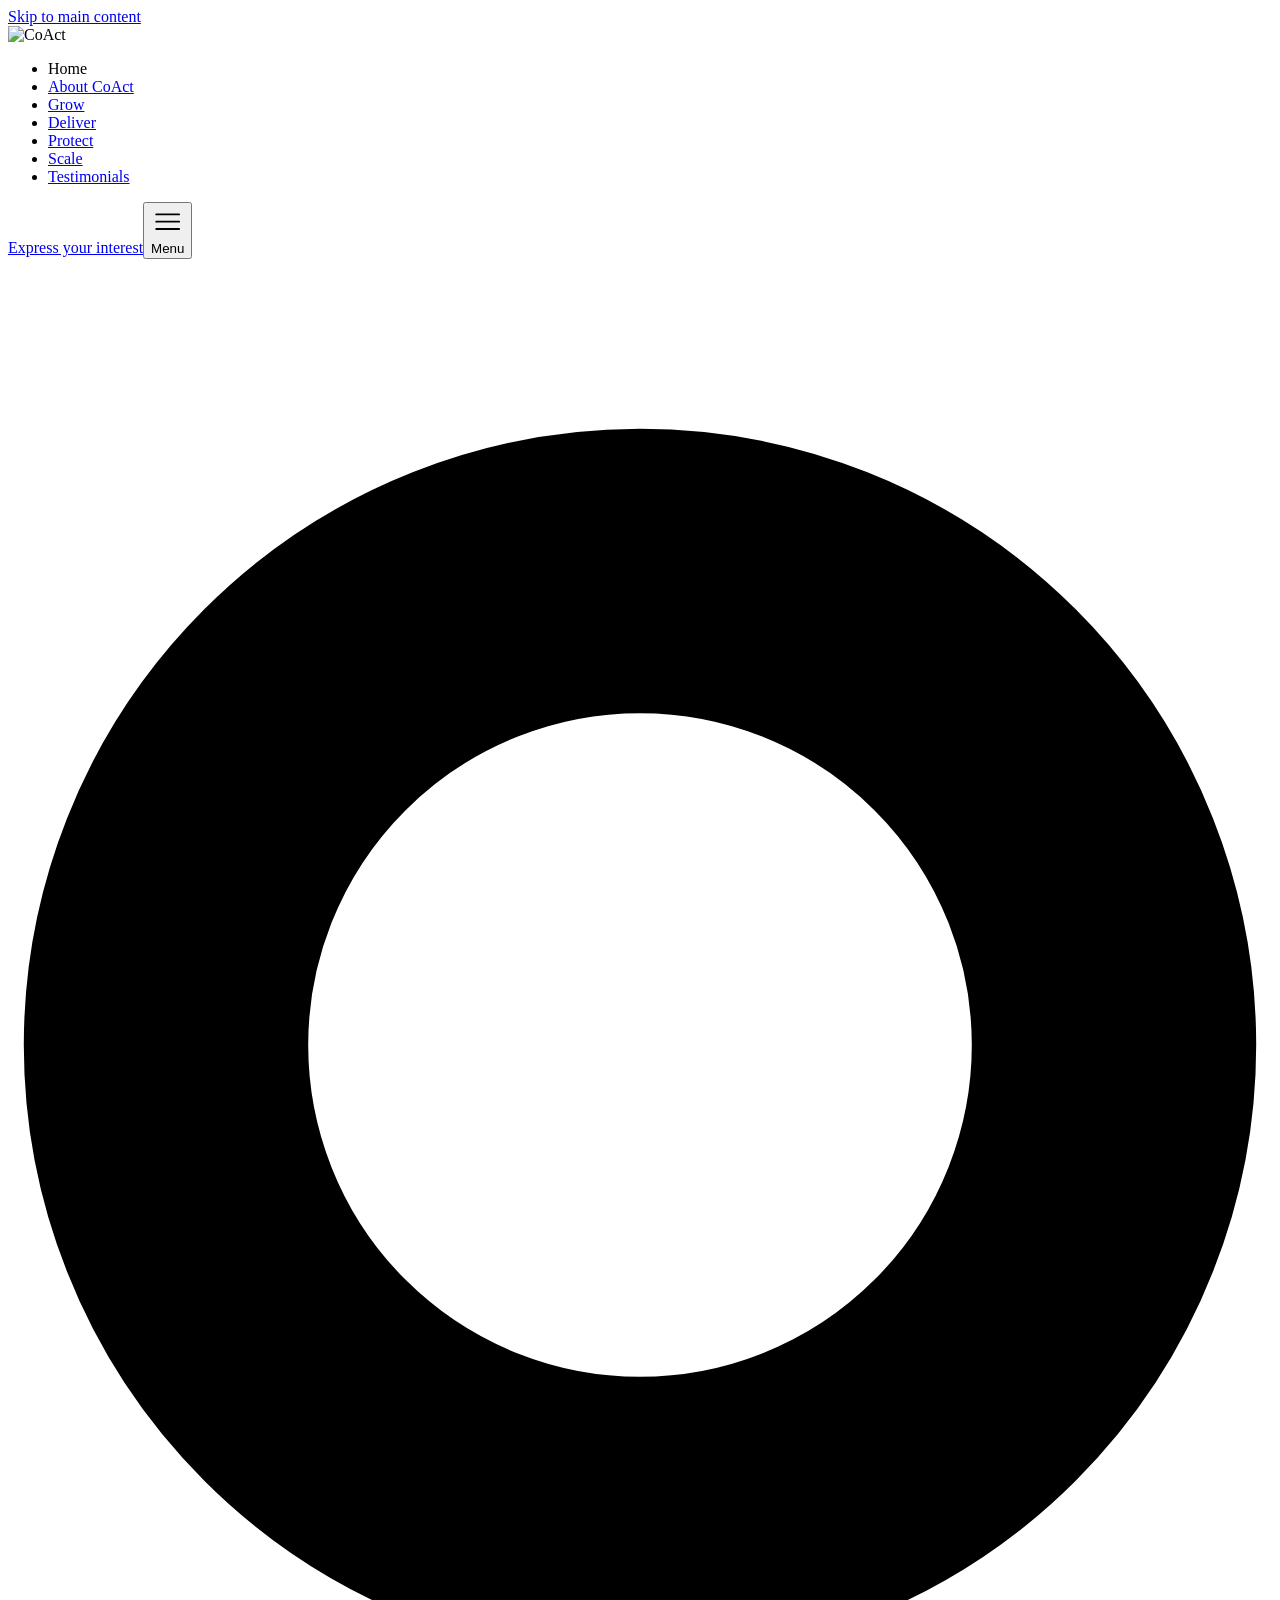
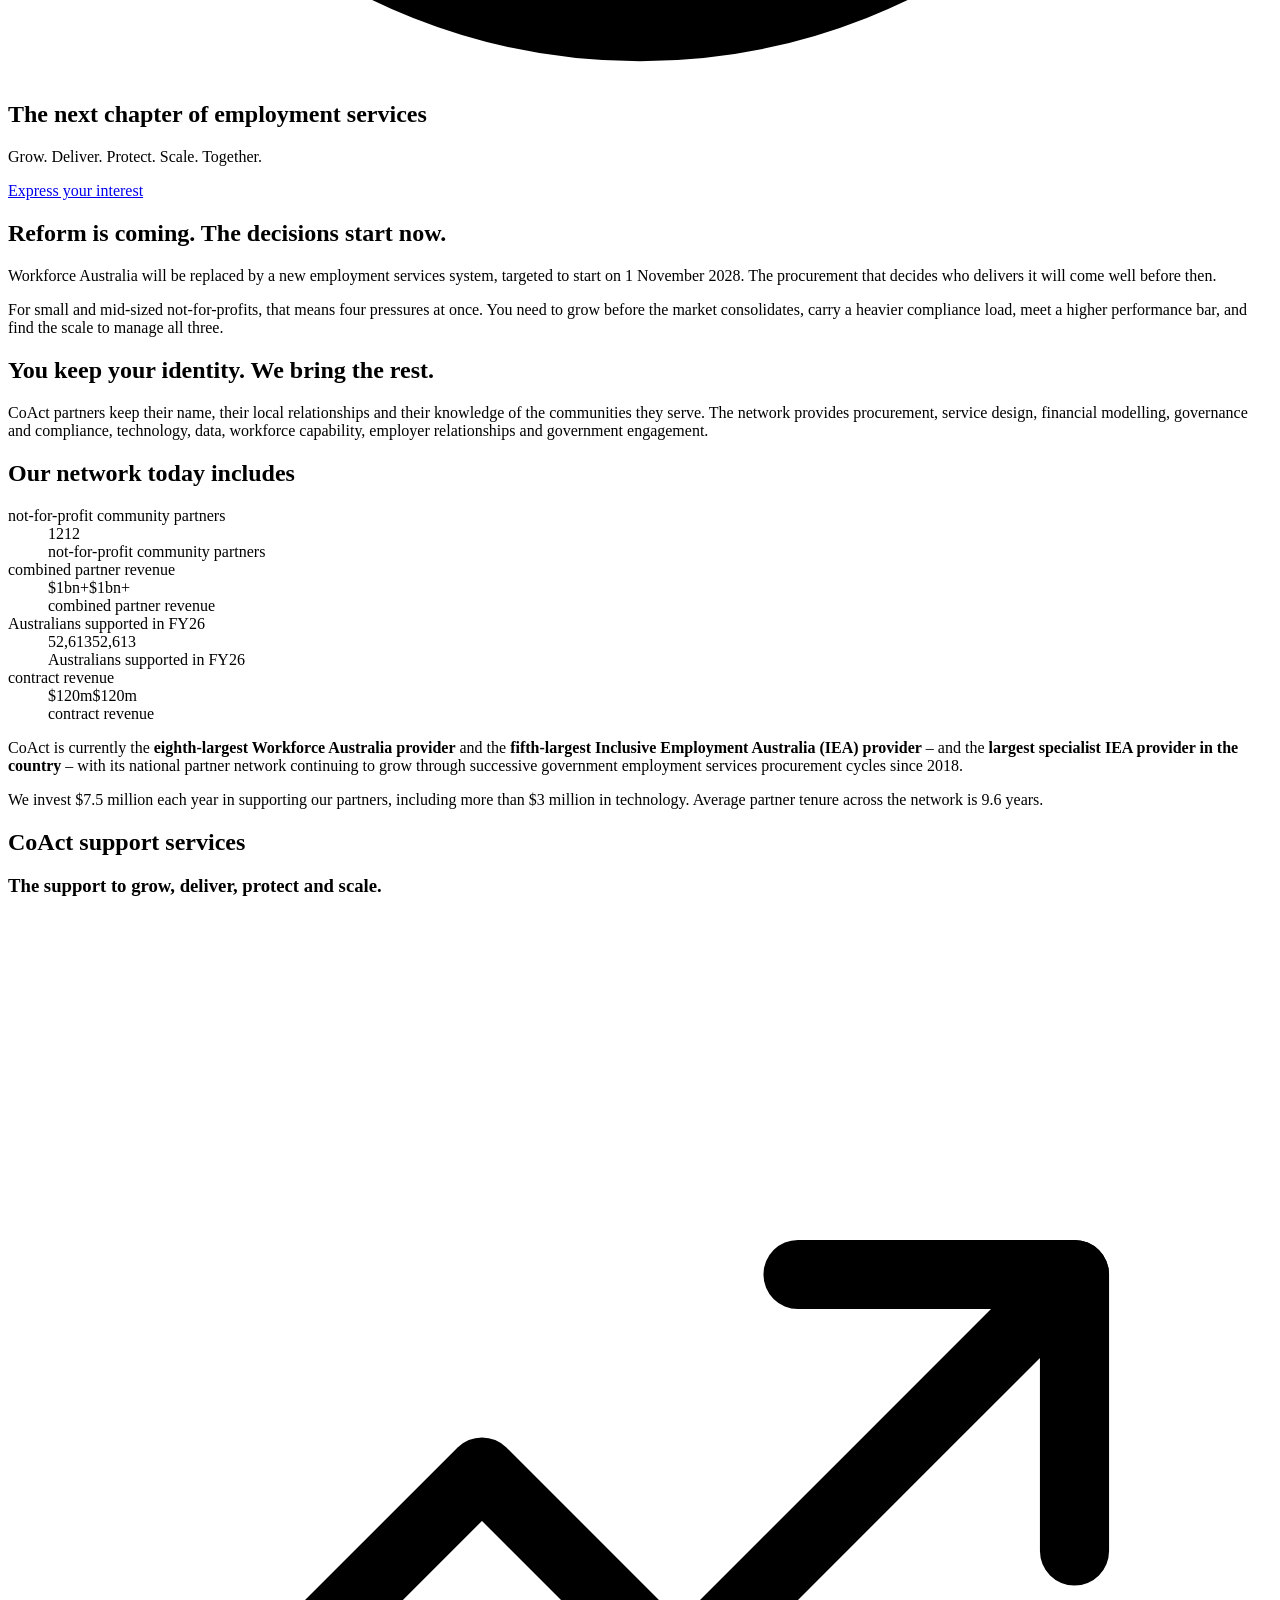
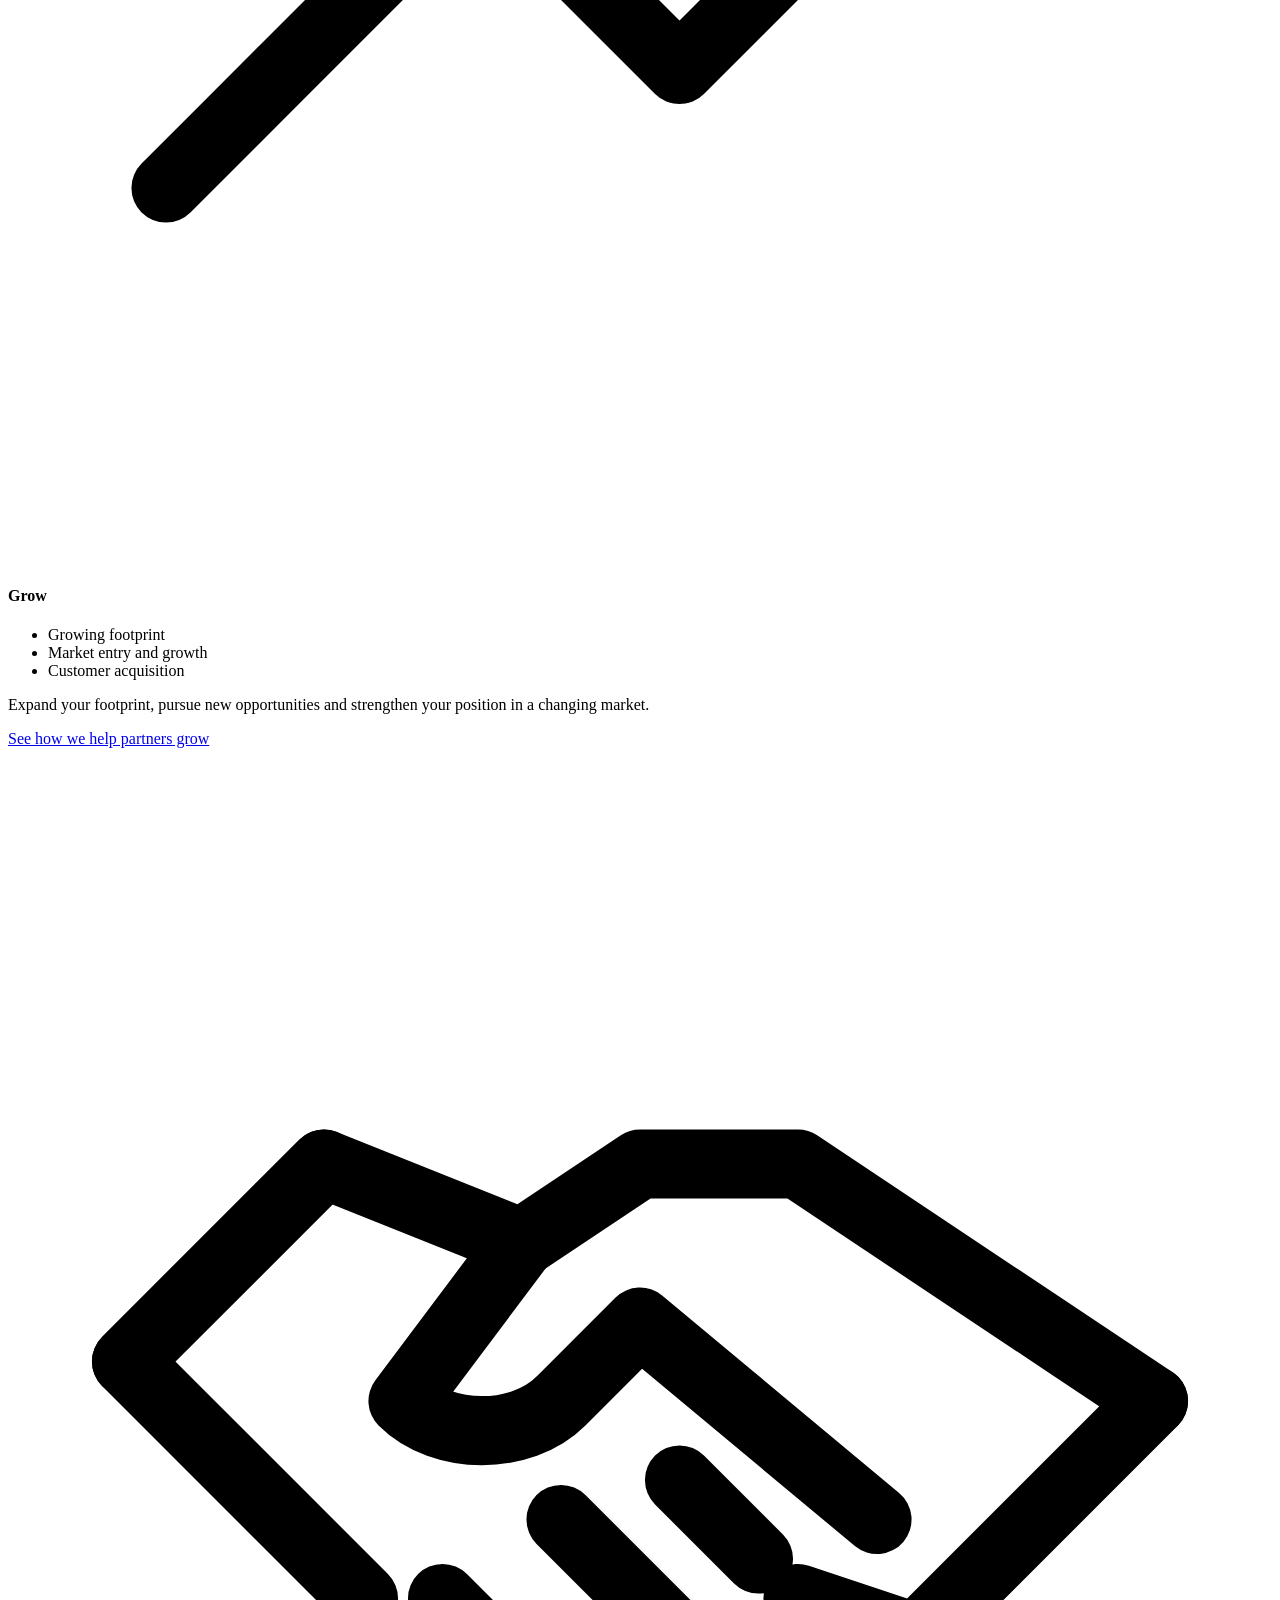
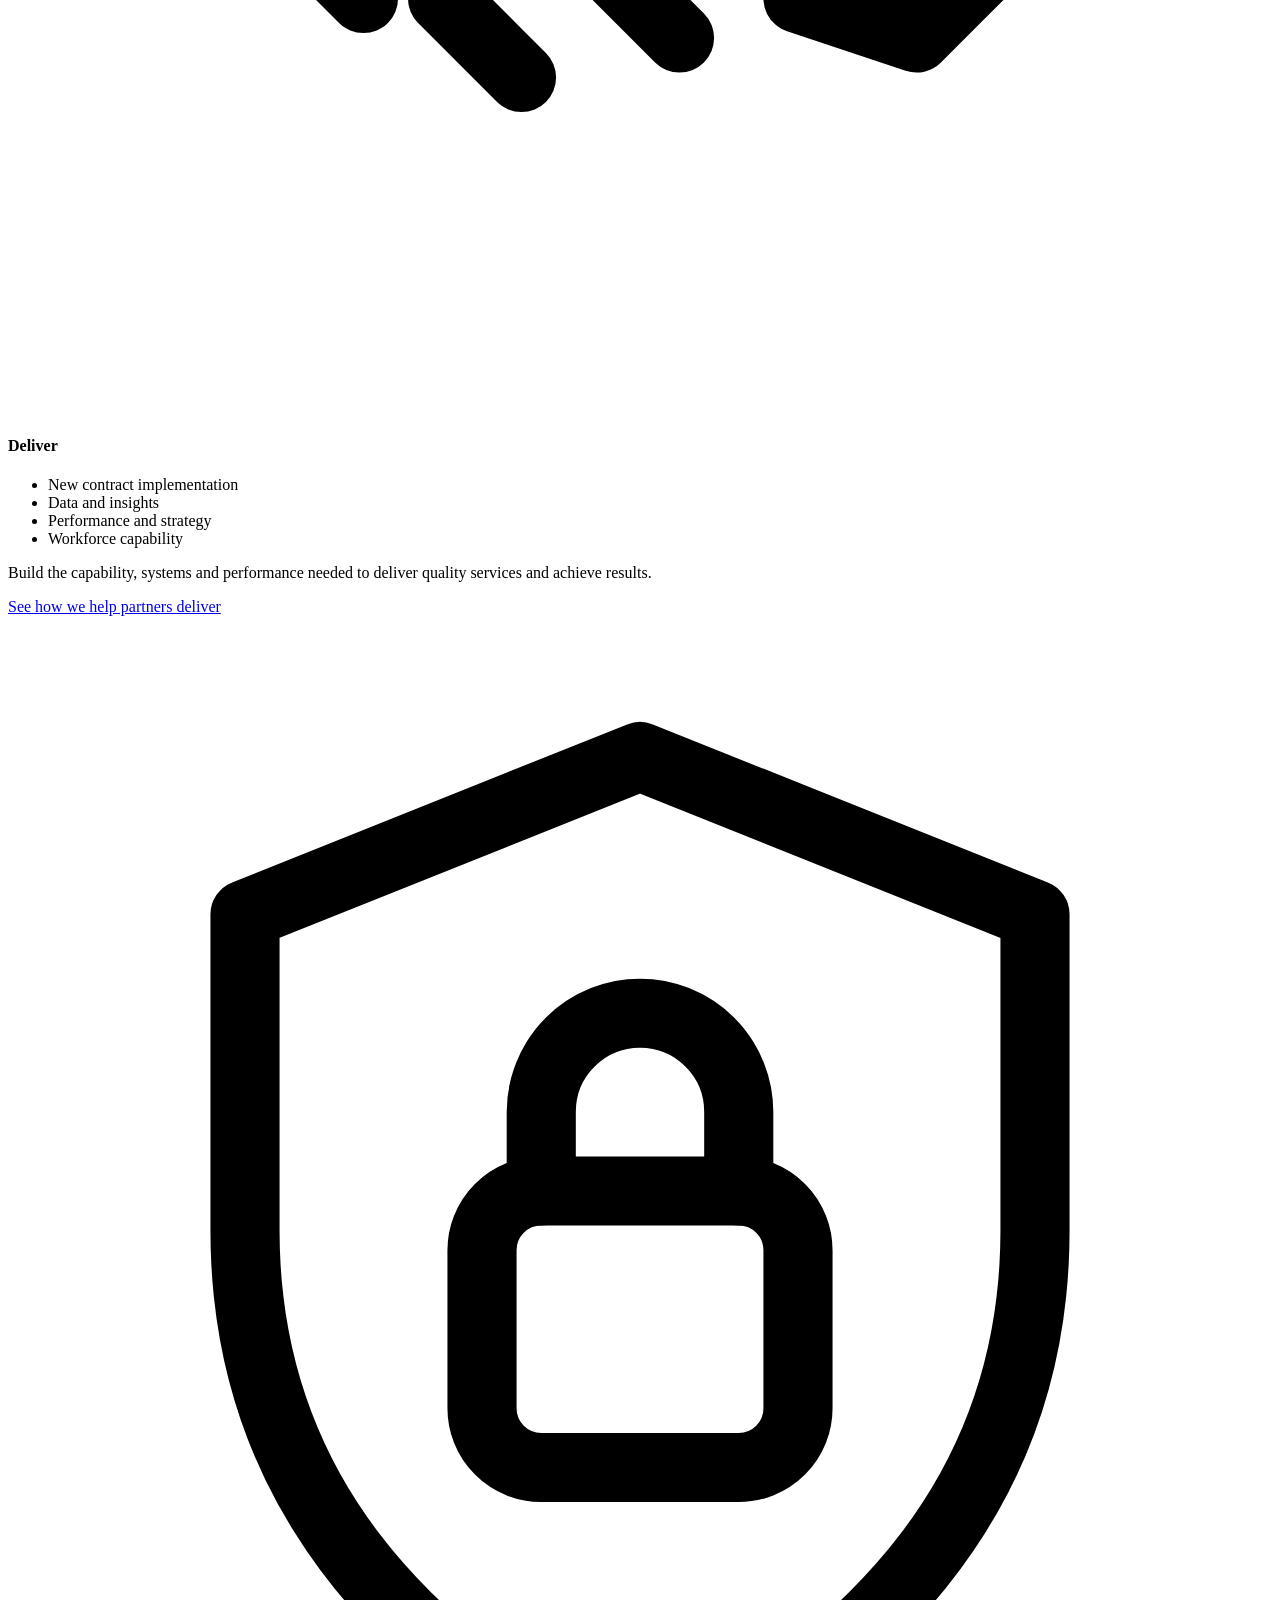
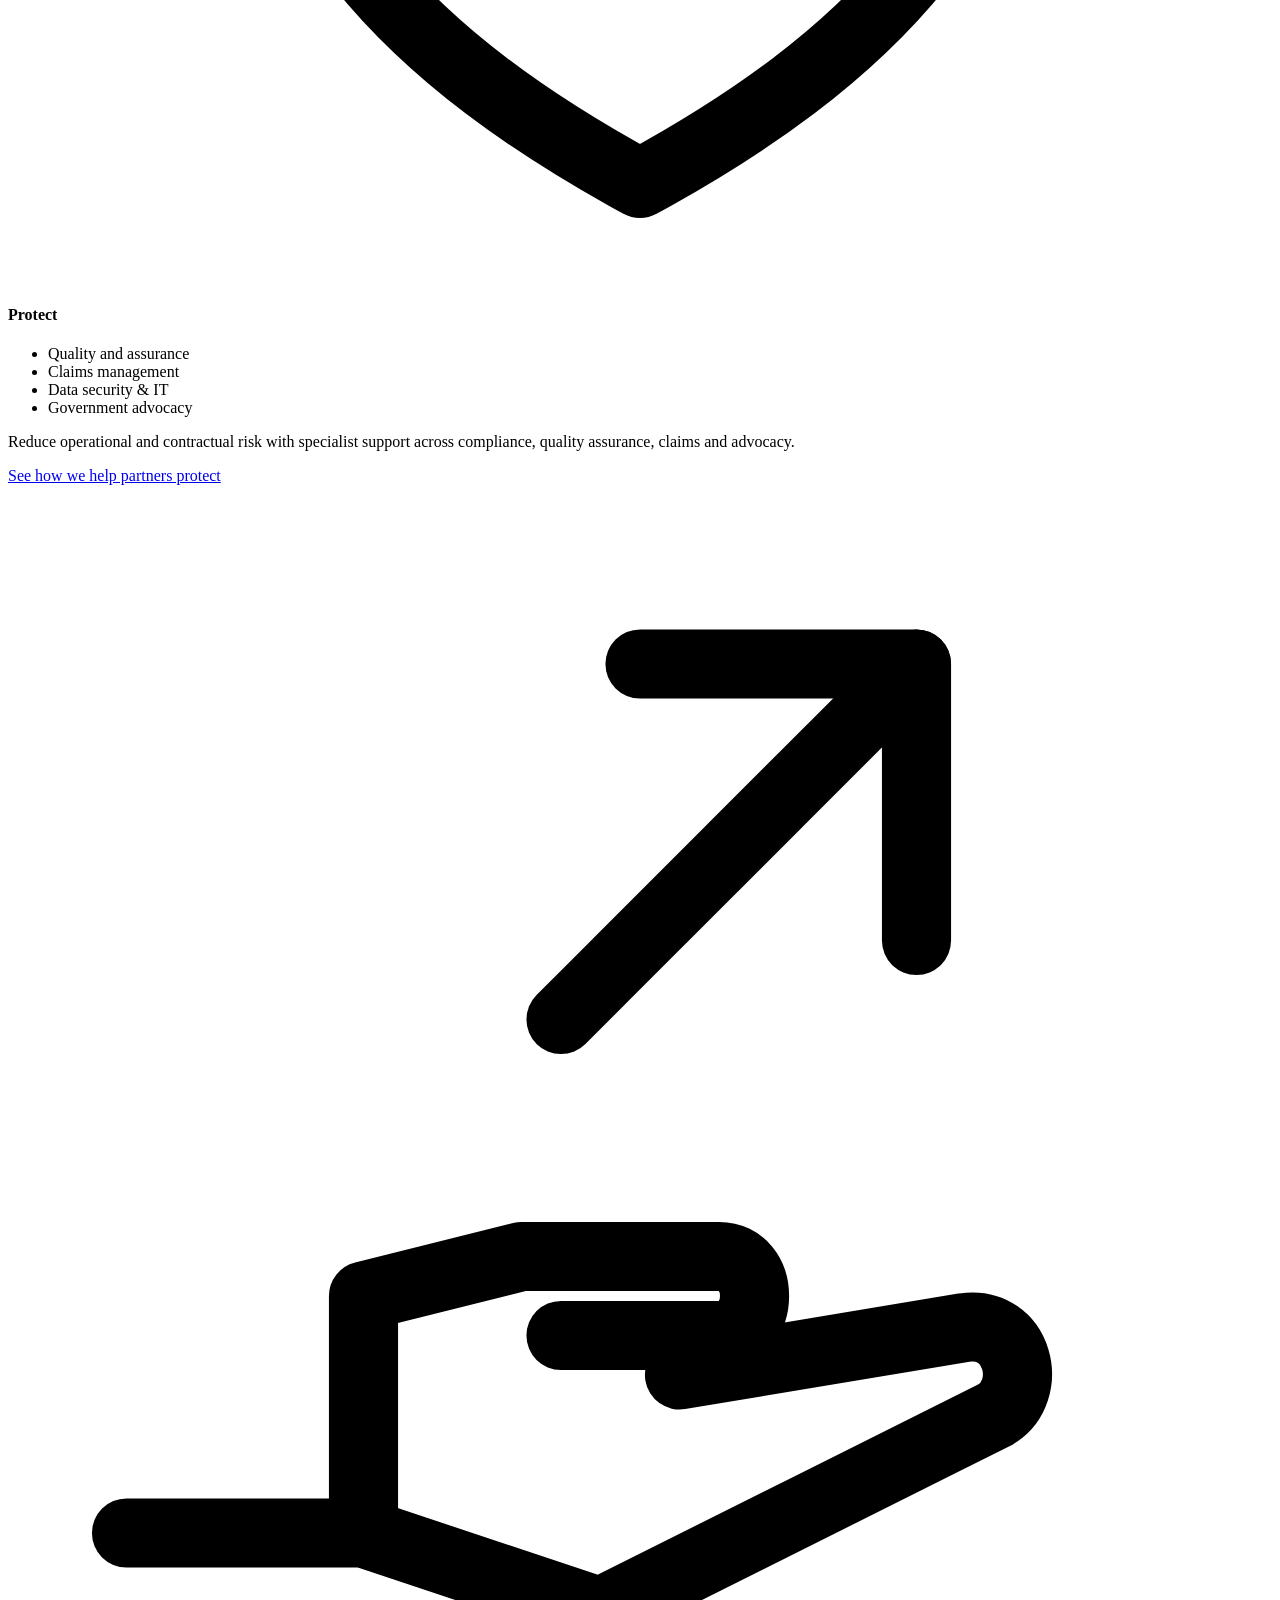
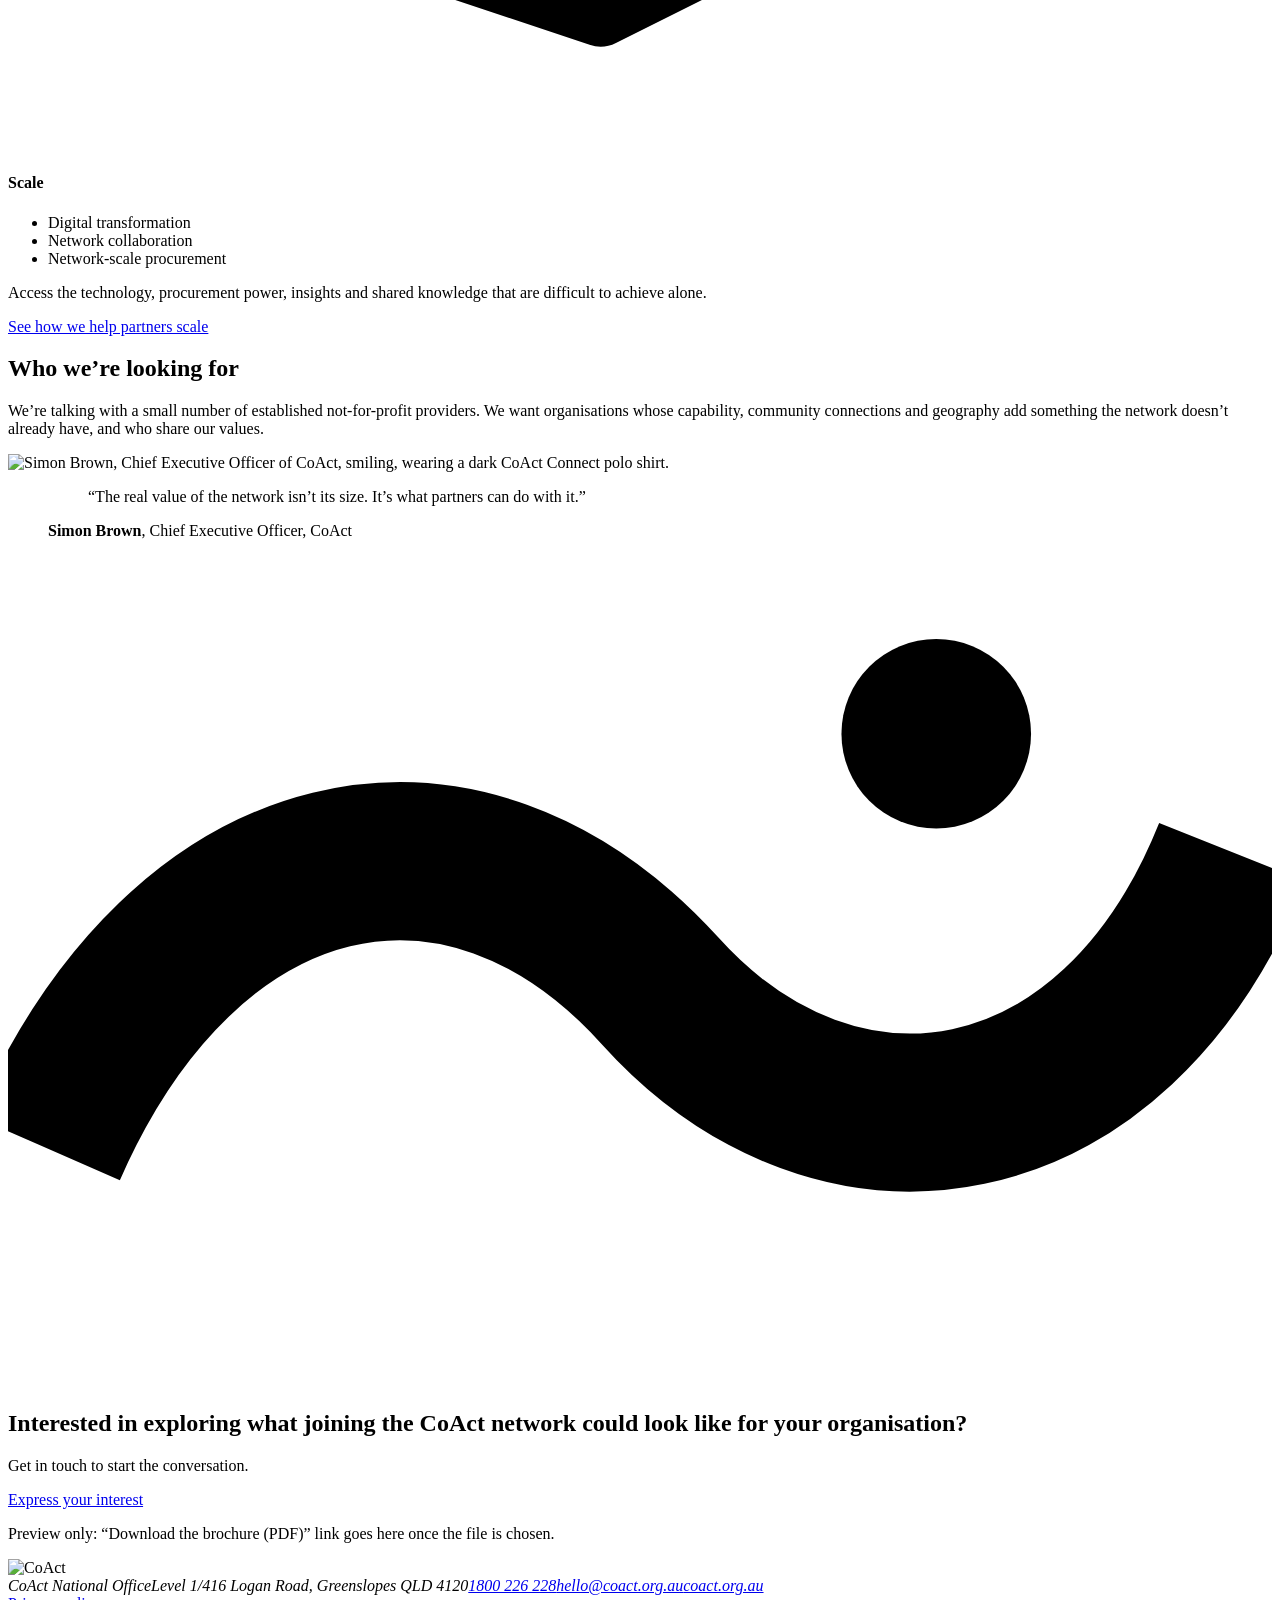
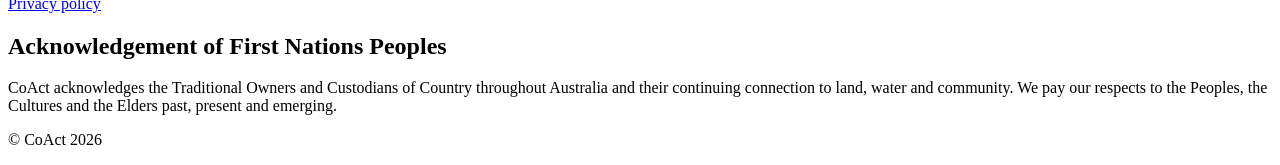
==== commit b56de277: "Favicon; Testimonials video; About heading; grey video banners" ====
--- a/index.html
+++ b/index.html
@@ -1 +1 @@
-<!DOCTYPE html><html lang="en-AU" class="no-js"><head><meta charset="utf-8"><meta name="viewport" content="width=device-width, initial-scale=1"><title>Community Activation | CoAct</title><meta name="description" content="CoAct is a network of 12 not-for-profit employment services providers. See how partners grow, deliver, protect and scale ahead of reform."><meta name="robots" content="noindex, nofollow"><meta property="og:type" content="website"><meta property="og:title" content="Community Activation | CoAct"><meta property="og:description" content="CoAct is a network of 12 not-for-profit employment services providers. See how partners grow, deliver, protect and scale ahead of reform."><meta property="og:image" content="/community-activation-preview/og-image.jpg"><meta property="og:image:width" content="1200"><meta property="og:image:height" content="630"><meta property="og:locale" content="en_AU"><meta name="twitter:card" content="summary_large_image"><meta name="theme-color" content="#404041"><link rel="icon" href="data:,"><link rel="stylesheet" href="/community-activation-preview/_astro/Hero.CPABCrpq.css"></head><body><a class="skip-link" href="#main">Skip to main content</a><header class="site-header"><div class="bar"><span class="logo"><img src="/community-activation-preview/brand/coact-logo-positive.png" alt="CoAct" width="79" height="48"></span><nav class="site-nav" id="site-nav" aria-label="Main"><ul><li><span class="nav-current" aria-current="page" data-href="/community-activation-preview/">Home</span></li><li><a href="/community-activation-preview/about/">About CoAct</a></li><li><a href="/community-activation-preview/grow/">Grow</a></li><li><a href="/community-activation-preview/deliver/">Deliver</a></li><li><a href="/community-activation-preview/protect/">Protect</a></li><li><a href="/community-activation-preview/scale/">Scale</a></li><li><a href="/community-activation-preview/testimonials/">Testimonials</a></li></ul></nav><div class="header-actions"><a class="btn btn-primary" href="/community-activation-preview/express-interest/" data-eoi="header">Express your interest</a><button class="menu-toggle" type="button" aria-expanded="false" aria-controls="site-nav"><svg viewBox="0 0 32 32" fill="none" stroke="currentColor" stroke-width="1.75" stroke-linecap="round" stroke-linejoin="round" aria-hidden="true" focusable="false"><line x1="5" y1="9" x2="27" y2="9"></line><line x1="5" y1="16" x2="27" y2="16"></line><line x1="5" y1="23" x2="27" y2="23"></line></svg><span class="menu-label">Menu</span></button></div></div></header><main id="main" tabindex="-1"><section class="hero" id="top" aria-labelledby="hero-title" data-astro-cid-ge2uvauf><div class="hero-photo" data-astro-cid-ge2uvauf><div class="hero-placeholder" data-astro-cid-ge2uvauf><p class="preview-flag" data-astro-cid-ge2uvauf>Preview only</p><p class="hero-placeholder-label" data-astro-cid-ge2uvauf>Hero image to come: Home</p></div><video class="hero-video" muted loop playsinline preload="auto" aria-hidden="true" data-hero-video data-astro-cid-ge2uvauf><source src="/community-activation-preview/video/home-banner.mp4" type="video/mp4" data-astro-cid-ge2uvauf></video><button type="button" class="hero-video-toggle" data-hero-video-toggle aria-pressed="false" hidden data-astro-cid-ge2uvauf><span class="visually-hidden" data-astro-cid-ge2uvauf>Pause background video</span><svg class="i-pause" viewBox="0 0 24 24" width="18" height="18" aria-hidden="true" data-astro-cid-ge2uvauf><path fill="currentColor" d="M7 5h4v14H7zM13 5h4v14h-4z" data-astro-cid-ge2uvauf></path></svg><svg class="i-play" viewBox="0 0 24 24" width="18" height="18" aria-hidden="true" data-astro-cid-ge2uvauf><path fill="currentColor" d="M8 5v14l11-7z" data-astro-cid-ge2uvauf></path></svg></button></div><div class="hero-panel on-dark" data-astro-cid-ge2uvauf><svg class="arc " viewBox="0 0 400 400" aria-hidden="true" focusable="false"><circle cx="200" cy="200" r="150" fill="none" stroke="currentColor" stroke-width="90"></circle></svg><h1 id="hero-title" data-astro-cid-ge2uvauf>The next chapter of employment services</h1><p class="tagline" data-astro-cid-ge2uvauf><span class="pillars" data-astro-cid-ge2uvauf>Grow. Deliver. Protect. Scale.</span> Together.</p><div class="actions" data-astro-cid-ge2uvauf><a class="btn btn-primary" href="/community-activation-preview/express-interest/" data-eoi="hero" data-astro-cid-ge2uvauf>Express your interest</a></div></div></section><section class="section" id="reform" aria-labelledby="reform-title"><div class="container foreword-grid"><div class="prose"><h2 id="reform-title">Reform is coming. The decisions start now.</h2><p style="margin-top: var(--s-5)">Workforce Australia will be replaced by a new employment services system, targeted to start on 1 November 2028. The procurement that decides who delivers it will come well before then.</p><p>For small and mid-sized not-for-profits, that means four pressures at once. You need to grow before the market consolidates, carry a heavier compliance load, meet a higher performance bar, and find the scale to manage all three.</p></div><div class="pull-panel identity" aria-labelledby="identity-title"><h2 id="identity-title">You keep your identity. We bring the rest.</h2><p>CoAct partners keep their name, their local relationships and their knowledge of the communities they serve. The network provides procurement, service design, financial modelling, governance and compliance, technology, data, workforce capability, employer relationships and government engagement.</p></div></div></section><section class="network on-dark" id="network" aria-labelledby="network-title"><div class="container section"><h2 id="network-title" class="network-title">Our network today includes</h2><dl class="stat-panel"><div class="stat"><dt class="visually-hidden">not-for-profit community partners</dt><dd class="stat-value"><span class="visually-hidden">12</span><span aria-hidden="true" data-shuffle>12</span></dd><dd class="stat-label" aria-hidden="true">not-for-profit community partners</dd></div><div class="stat"><dt class="visually-hidden">combined partner revenue</dt><dd class="stat-value"><span class="visually-hidden">$1bn+</span><span aria-hidden="true" data-shuffle>$1bn+</span></dd><dd class="stat-label" aria-hidden="true">combined partner revenue</dd></div><div class="stat"><dt class="visually-hidden">Australians supported in FY26</dt><dd class="stat-value"><span class="visually-hidden">52,613</span><span aria-hidden="true" data-shuffle>52,613</span></dd><dd class="stat-label" aria-hidden="true">Australians supported in FY26</dd></div><div class="stat"><dt class="visually-hidden">contract revenue</dt><dd class="stat-value"><span class="visually-hidden">$120m</span><span aria-hidden="true" data-shuffle>$120m</span></dd><dd class="stat-label" aria-hidden="true">contract revenue</dd></div></dl><p class="callout">CoAct is currently the <strong>eighth-largest Workforce Australia provider</strong> and the <strong>fifth-largest Inclusive Employment Australia (IEA) provider</strong> – and the <strong>largest specialist IEA provider in the country</strong> – with its national partner network continuing to grow through successive government employment services procurement cycles since 2018.</p><p class="network-invest">We invest $7.5 million each year in supporting our partners, including more than $3 million in technology. Average partner tenure across the network is 9.6 years.</p></div></section><section class="section" id="support" aria-labelledby="support-title"><div class="container"><h2 class="tag dot-teal" id="support-title">CoAct support services</h2><h3 class="display measure">The support to grow, deliver, protect and scale.</h3><div class="pillar-grid"><div class="pillar-tile"><h4><span class="pillar-icon"><svg viewBox="0 0 32 32" fill="none" stroke="currentColor" stroke-width="1.75" stroke-linecap="round" stroke-linejoin="round" aria-hidden="true" focusable="false"><polyline points="4 22 12 14 17 19 27 9"></polyline><polyline points="20 9 27 9 27 16"></polyline></svg></span>Grow</h4><ul class="chip-list" aria-label="Grow capabilities"><li class="chip">Growing footprint</li><li class="chip">Market entry and growth</li><li class="chip">Customer acquisition</li></ul><p>Expand your footprint, pursue new opportunities and strengthen your position in a changing market.</p><a class="text-link" href="/community-activation-preview/grow/">See how we help partners grow</a></div><div class="pillar-tile"><h4><span class="pillar-icon"><svg viewBox="0 0 32 32" fill="none" stroke="currentColor" stroke-width="1.75" stroke-linecap="round" stroke-linejoin="round" aria-hidden="true" focusable="false"><path d="M3 15l5-5 5 2 3-2 4 0 9 6"></path><path d="M8 10l-5 5 6 6"></path><path d="M29 16l-6 6-3-1"></path><path d="M13 12l-3 4c1 1 3 1 4 0l2-2 6 5"></path><path d="M11 21l2 2M14 19l3 3M17 18l2 2"></path></svg></span>Deliver</h4><ul class="chip-list" aria-label="Deliver capabilities"><li class="chip">New contract implementation</li><li class="chip">Data and insights</li><li class="chip">Performance and strategy</li><li class="chip">Workforce capability</li></ul><p>Build the capability, systems and performance needed to deliver quality services and achieve results.</p><a class="text-link" href="/community-activation-preview/deliver/">See how we help partners deliver</a></div><div class="pillar-tile"><h4><span class="pillar-icon"><svg viewBox="0 0 32 32" fill="none" stroke="currentColor" stroke-width="1.75" stroke-linecap="round" stroke-linejoin="round" aria-hidden="true" focusable="false"><path d="M16 3l10 4v8c0 7-4.5 11-10 14C10.5 26 6 22 6 15V7z"></path><rect x="12" y="14" width="8" height="7" rx="1.5"></rect><path d="M13.5 14v-2a2.5 2.5 0 015 0v2"></path></svg></span>Protect</h4><ul class="chip-list" aria-label="Protect capabilities"><li class="chip">Quality and assurance</li><li class="chip">Claims management</li><li class="chip">Data security &amp; IT</li><li class="chip">Government advocacy</li></ul><p>Reduce operational and contractual risk with specialist support across compliance, quality assurance, claims and advocacy.</p><a class="text-link" href="/community-activation-preview/protect/">See how we help partners protect</a></div><div class="pillar-tile"><h4><span class="pillar-icon"><svg viewBox="0 0 32 32" fill="none" stroke="currentColor" stroke-width="1.75" stroke-linecap="round" stroke-linejoin="round" aria-hidden="true" focusable="false"><path d="M3 26h6l6 2 10-5c1-.6.6-2.4-.8-2.2L17 22"></path><path d="M9 26v-6l4-1h5c1.2 0 1.2 2 0 2h-4"></path><polyline points="16 4 23 4 23 11"></polyline><line x1="23" y1="4" x2="14" y2="13"></line></svg></span>Scale</h4><ul class="chip-list" aria-label="Scale capabilities"><li class="chip">Digital transformation</li><li class="chip">Network collaboration</li><li class="chip">Network-scale procurement</li></ul><p>Access the technology, procurement power, insights and shared knowledge that are difficult to achieve alone.</p><a class="text-link" href="/community-activation-preview/scale/">See how we help partners scale</a></div></div></div></section><section class="section looking" id="looking" aria-labelledby="looking-title"><div class="container"><div class="prose"><h2 id="looking-title">Who we’re looking for</h2><p style="margin-top: var(--s-5)">We’re talking with a small number of established not-for-profit providers. We want organisations whose capability, community connections and geography add something the network doesn’t already have, and who share our values.</p></div></div></section><section class="section ceo-quote" aria-label="A word from our Chief Executive Officer"><div class="container ceo-quote-grid"><div class="headshot"><picture><source srcset="/community-activation-preview/_astro/simon-brown-breakout.BnayFSRK_150MBd.avif 320w, /community-activation-preview/_astro/simon-brown-breakout.BnayFSRK_ZC0rHW.avif 640w" type="image/avif" sizes="320px"><source srcset="/community-activation-preview/_astro/simon-brown-breakout.BnayFSRK_ZLMLHB.webp 320w, /community-activation-preview/_astro/simon-brown-breakout.BnayFSRK_Z2tO22L.webp 640w" type="image/webp" sizes="320px"><img src="/community-activation-preview/_astro/simon-brown-breakout.BnayFSRK_ZSIggv.png" srcset="/community-activation-preview/_astro/simon-brown-breakout.BnayFSRK_tSfla.png 320w, /community-activation-preview/_astro/simon-brown-breakout.BnayFSRK_Z1d7YY0.png 640w" sizes="320px" alt="Simon Brown, Chief Executive Officer of CoAct, smiling, wearing a dark CoAct Connect polo shirt." loading="lazy" decoding="async" width="1362" height="1511"></picture></div><figure class="quote-card accent-yellow" style="--accent: var(--yellow)"><blockquote><p>“The real value of the network isn’t its size. It’s what partners can do with it.”</p></blockquote><figcaption><strong>Simon Brown</strong>, Chief Executive Officer, CoAct</figcaption></figure></div></section></main><footer class="site-footer on-dark"><svg class="arc " viewBox="0 0 640 420" aria-hidden="true" focusable="false"><path d="M 20 300 C 90 140 230 110 330 220 C 420 320 560 300 620 150" fill="none" stroke="currentColor" stroke-width="80" stroke-linecap="butt"></path><circle cx="470" cy="90" r="48" fill="currentColor"></circle></svg><div class="container footer-grid"><div class="footer-cta"><h2 id="footer-cta-title">Interested in exploring what joining the CoAct network could look like for your organisation?</h2><p class="lead">Get in touch to start the conversation.</p><a class="btn btn-primary" href="/community-activation-preview/express-interest/" data-eoi="footer">Express your interest</a><p class="footer-download"><span class="preview-flag">Preview only: “Download the brochure (PDF)” link goes here once the file is chosen.</span></p></div><div class="footer-contact"><div class="footer-logo"><img src="/community-activation-preview/brand/coact-logo-negative.png" alt="CoAct" width="105" height="64" loading="lazy"></div><address><span class="office">CoAct National Office</span><span>Level 1/416 Logan Road, Greenslopes QLD 4120</span><a href="tel:1800226228" data-contact="phone">1800 226 228</a><a href="mailto:hello@coact.org.au" data-contact="email">hello@coact.org.au</a><a href="https://coact.org.au">coact.org.au</a></address><div class="links"><a href="https://coact.org.au/wp-content/uploads/2026/07/Privacy_Policy_16_7_26.pdf">Privacy policy</a></div></div><div class="footer-legal"><div class="aoc"><h2 class="aoc-title">Acknowledgement of First Nations Peoples</h2><p>CoAct acknowledges the Traditional Owners and Custodians of Country throughout Australia and their continuing connection to land, water and community. We pay our respects to the Peoples, the Cultures and the Elders past, present and emerging.</p></div><p class="copy">© CoAct 2026</p></div></div></footer><script type="module" src="/community-activation-preview/_astro/Base.astro_astro_type_script_index_0_lang.YqmchM2E.js"></script></body></html>+<!DOCTYPE html><html lang="en-AU" class="no-js"><head><meta charset="utf-8"><meta name="viewport" content="width=device-width, initial-scale=1"><title>Community Activation | CoAct</title><meta name="description" content="CoAct is a network of 12 not-for-profit employment services providers. See how partners grow, deliver, protect and scale ahead of reform."><meta name="robots" content="noindex, nofollow"><meta property="og:type" content="website"><meta property="og:title" content="Community Activation | CoAct"><meta property="og:description" content="CoAct is a network of 12 not-for-profit employment services providers. See how partners grow, deliver, protect and scale ahead of reform."><meta property="og:image" content="/community-activation-preview/og-image.jpg"><meta property="og:image:width" content="1200"><meta property="og:image:height" content="630"><meta property="og:locale" content="en_AU"><meta name="twitter:card" content="summary_large_image"><meta name="theme-color" content="#404041"><link rel="icon" href="/community-activation-preview/favicon.ico" sizes="32x32"><link rel="icon" href="/community-activation-preview/favicon-192.png" type="image/png" sizes="192x192"><link rel="apple-touch-icon" href="/community-activation-preview/apple-touch-icon.png"><link rel="stylesheet" href="/community-activation-preview/_astro/Hero.Bi273yr0.css"></head><body><a class="skip-link" href="#main">Skip to main content</a><header class="site-header"><div class="bar"><span class="logo"><img src="/community-activation-preview/brand/coact-logo-positive.png" alt="CoAct" width="79" height="48"></span><nav class="site-nav" id="site-nav" aria-label="Main"><ul><li><span class="nav-current" aria-current="page" data-href="/community-activation-preview/">Home</span></li><li><a href="/community-activation-preview/about/">About CoAct</a></li><li><a href="/community-activation-preview/grow/">Grow</a></li><li><a href="/community-activation-preview/deliver/">Deliver</a></li><li><a href="/community-activation-preview/protect/">Protect</a></li><li><a href="/community-activation-preview/scale/">Scale</a></li><li><a href="/community-activation-preview/testimonials/">Testimonials</a></li></ul></nav><div class="header-actions"><a class="btn btn-primary" href="/community-activation-preview/express-interest/" data-eoi="header">Express your interest</a><button class="menu-toggle" type="button" aria-expanded="false" aria-controls="site-nav"><svg viewBox="0 0 32 32" fill="none" stroke="currentColor" stroke-width="1.75" stroke-linecap="round" stroke-linejoin="round" aria-hidden="true" focusable="false"><line x1="5" y1="9" x2="27" y2="9"></line><line x1="5" y1="16" x2="27" y2="16"></line><line x1="5" y1="23" x2="27" y2="23"></line></svg><span class="menu-label">Menu</span></button></div></div></header><main id="main" tabindex="-1"><section class="hero" id="top" aria-labelledby="hero-title" data-astro-cid-ge2uvauf><div class="hero-photo hero-photo-video" data-astro-cid-ge2uvauf><video class="hero-video" muted loop playsinline preload="auto" aria-hidden="true" data-hero-video data-astro-cid-ge2uvauf><source src="/community-activation-preview/video/home-banner.mp4" type="video/mp4" data-astro-cid-ge2uvauf></video><button type="button" class="hero-video-toggle" data-hero-video-toggle aria-pressed="false" hidden data-astro-cid-ge2uvauf><span class="visually-hidden" data-astro-cid-ge2uvauf>Pause background video</span><svg class="i-pause" viewBox="0 0 24 24" width="18" height="18" aria-hidden="true" data-astro-cid-ge2uvauf><path fill="currentColor" d="M7 5h4v14H7zM13 5h4v14h-4z" data-astro-cid-ge2uvauf></path></svg><svg class="i-play" viewBox="0 0 24 24" width="18" height="18" aria-hidden="true" data-astro-cid-ge2uvauf><path fill="currentColor" d="M8 5v14l11-7z" data-astro-cid-ge2uvauf></path></svg></button></div><div class="hero-panel on-dark" data-astro-cid-ge2uvauf><svg class="arc " viewBox="0 0 400 400" aria-hidden="true" focusable="false"><circle cx="200" cy="200" r="150" fill="none" stroke="currentColor" stroke-width="90"></circle></svg><h1 id="hero-title" data-astro-cid-ge2uvauf>The next chapter of employment services</h1><p class="tagline" data-astro-cid-ge2uvauf><span class="pillars" data-astro-cid-ge2uvauf>Grow. Deliver. Protect. Scale.</span> Together.</p><div class="actions" data-astro-cid-ge2uvauf><a class="btn btn-primary" href="/community-activation-preview/express-interest/" data-eoi="hero" data-astro-cid-ge2uvauf>Express your interest</a></div></div></section><section class="section" id="reform" aria-labelledby="reform-title"><div class="container foreword-grid"><div class="prose"><h2 id="reform-title">Reform is coming. The decisions start now.</h2><p style="margin-top: var(--s-5)">Workforce Australia will be replaced by a new employment services system, targeted to start on 1 November 2028. The procurement that decides who delivers it will come well before then.</p><p>For small and mid-sized not-for-profits, that means four pressures at once. You need to grow before the market consolidates, carry a heavier compliance load, meet a higher performance bar, and find the scale to manage all three.</p></div><div class="pull-panel identity" aria-labelledby="identity-title"><h2 id="identity-title">You keep your identity. We bring the rest.</h2><p>CoAct partners keep their name, their local relationships and their knowledge of the communities they serve. The network provides procurement, service design, financial modelling, governance and compliance, technology, data, workforce capability, employer relationships and government engagement.</p></div></div></section><section class="network on-dark" id="network" aria-labelledby="network-title"><div class="container section"><h2 id="network-title" class="network-title">Our network today includes</h2><dl class="stat-panel"><div class="stat"><dt class="visually-hidden">not-for-profit community partners</dt><dd class="stat-value"><span class="visually-hidden">12</span><span aria-hidden="true" data-shuffle>12</span></dd><dd class="stat-label" aria-hidden="true">not-for-profit community partners</dd></div><div class="stat"><dt class="visually-hidden">combined partner revenue</dt><dd class="stat-value"><span class="visually-hidden">$1bn+</span><span aria-hidden="true" data-shuffle>$1bn+</span></dd><dd class="stat-label" aria-hidden="true">combined partner revenue</dd></div><div class="stat"><dt class="visually-hidden">Australians supported in FY26</dt><dd class="stat-value"><span class="visually-hidden">52,613</span><span aria-hidden="true" data-shuffle>52,613</span></dd><dd class="stat-label" aria-hidden="true">Australians supported in FY26</dd></div><div class="stat"><dt class="visually-hidden">contract revenue</dt><dd class="stat-value"><span class="visually-hidden">$120m</span><span aria-hidden="true" data-shuffle>$120m</span></dd><dd class="stat-label" aria-hidden="true">contract revenue</dd></div></dl><p class="callout">CoAct is currently the <strong>eighth-largest Workforce Australia provider</strong> and the <strong>fifth-largest Inclusive Employment Australia (IEA) provider</strong> – and the <strong>largest specialist IEA provider in the country</strong> – with its national partner network continuing to grow through successive government employment services procurement cycles since 2018.</p><p class="network-invest">We invest $7.5 million each year in supporting our partners, including more than $3 million in technology. Average partner tenure across the network is 9.6 years.</p></div></section><section class="section" id="support" aria-labelledby="support-title"><div class="container"><h2 class="tag dot-teal" id="support-title">CoAct support services</h2><h3 class="display measure">The support to grow, deliver, protect and scale.</h3><div class="pillar-grid"><div class="pillar-tile"><h4><span class="pillar-icon"><svg viewBox="0 0 32 32" fill="none" stroke="currentColor" stroke-width="1.75" stroke-linecap="round" stroke-linejoin="round" aria-hidden="true" focusable="false"><polyline points="4 22 12 14 17 19 27 9"></polyline><polyline points="20 9 27 9 27 16"></polyline></svg></span>Grow</h4><ul class="chip-list" aria-label="Grow capabilities"><li class="chip">Growing footprint</li><li class="chip">Market entry and growth</li><li class="chip">Customer acquisition</li></ul><p>Expand your footprint, pursue new opportunities and strengthen your position in a changing market.</p><a class="text-link" href="/community-activation-preview/grow/">See how we help partners grow</a></div><div class="pillar-tile"><h4><span class="pillar-icon"><svg viewBox="0 0 32 32" fill="none" stroke="currentColor" stroke-width="1.75" stroke-linecap="round" stroke-linejoin="round" aria-hidden="true" focusable="false"><path d="M3 15l5-5 5 2 3-2 4 0 9 6"></path><path d="M8 10l-5 5 6 6"></path><path d="M29 16l-6 6-3-1"></path><path d="M13 12l-3 4c1 1 3 1 4 0l2-2 6 5"></path><path d="M11 21l2 2M14 19l3 3M17 18l2 2"></path></svg></span>Deliver</h4><ul class="chip-list" aria-label="Deliver capabilities"><li class="chip">New contract implementation</li><li class="chip">Data and insights</li><li class="chip">Performance and strategy</li><li class="chip">Workforce capability</li></ul><p>Build the capability, systems and performance needed to deliver quality services and achieve results.</p><a class="text-link" href="/community-activation-preview/deliver/">See how we help partners deliver</a></div><div class="pillar-tile"><h4><span class="pillar-icon"><svg viewBox="0 0 32 32" fill="none" stroke="currentColor" stroke-width="1.75" stroke-linecap="round" stroke-linejoin="round" aria-hidden="true" focusable="false"><path d="M16 3l10 4v8c0 7-4.5 11-10 14C10.5 26 6 22 6 15V7z"></path><rect x="12" y="14" width="8" height="7" rx="1.5"></rect><path d="M13.5 14v-2a2.5 2.5 0 015 0v2"></path></svg></span>Protect</h4><ul class="chip-list" aria-label="Protect capabilities"><li class="chip">Quality and assurance</li><li class="chip">Claims management</li><li class="chip">Data security &amp; IT</li><li class="chip">Government advocacy</li></ul><p>Reduce operational and contractual risk with specialist support across compliance, quality assurance, claims and advocacy.</p><a class="text-link" href="/community-activation-preview/protect/">See how we help partners protect</a></div><div class="pillar-tile"><h4><span class="pillar-icon"><svg viewBox="0 0 32 32" fill="none" stroke="currentColor" stroke-width="1.75" stroke-linecap="round" stroke-linejoin="round" aria-hidden="true" focusable="false"><path d="M3 26h6l6 2 10-5c1-.6.6-2.4-.8-2.2L17 22"></path><path d="M9 26v-6l4-1h5c1.2 0 1.2 2 0 2h-4"></path><polyline points="16 4 23 4 23 11"></polyline><line x1="23" y1="4" x2="14" y2="13"></line></svg></span>Scale</h4><ul class="chip-list" aria-label="Scale capabilities"><li class="chip">Digital transformation</li><li class="chip">Network collaboration</li><li class="chip">Network-scale procurement</li></ul><p>Access the technology, procurement power, insights and shared knowledge that are difficult to achieve alone.</p><a class="text-link" href="/community-activation-preview/scale/">See how we help partners scale</a></div></div></div></section><section class="section looking" id="looking" aria-labelledby="looking-title"><div class="container"><div class="prose"><h2 id="looking-title">Who we’re looking for</h2><p style="margin-top: var(--s-5)">We’re talking with a small number of established not-for-profit providers. We want organisations whose capability, community connections and geography add something the network doesn’t already have, and who share our values.</p></div></div></section><section class="section ceo-quote" aria-label="A word from our Chief Executive Officer"><div class="container ceo-quote-grid"><div class="headshot"><picture><source srcset="/community-activation-preview/_astro/simon-brown-breakout.BnayFSRK_150MBd.avif 320w, /community-activation-preview/_astro/simon-brown-breakout.BnayFSRK_ZC0rHW.avif 640w" type="image/avif" sizes="320px"><source srcset="/community-activation-preview/_astro/simon-brown-breakout.BnayFSRK_ZLMLHB.webp 320w, /community-activation-preview/_astro/simon-brown-breakout.BnayFSRK_Z2tO22L.webp 640w" type="image/webp" sizes="320px"><img src="/community-activation-preview/_astro/simon-brown-breakout.BnayFSRK_ZSIggv.png" srcset="/community-activation-preview/_astro/simon-brown-breakout.BnayFSRK_tSfla.png 320w, /community-activation-preview/_astro/simon-brown-breakout.BnayFSRK_Z1d7YY0.png 640w" sizes="320px" alt="Simon Brown, Chief Executive Officer of CoAct, smiling, wearing a dark CoAct Connect polo shirt." loading="lazy" decoding="async" width="1362" height="1511"></picture></div><figure class="quote-card accent-yellow" style="--accent: var(--yellow)"><blockquote><p>“The real value of the network isn’t its size. It’s what partners can do with it.”</p></blockquote><figcaption><strong>Simon Brown</strong>, Chief Executive Officer, CoAct</figcaption></figure></div></section></main><footer class="site-footer on-dark"><svg class="arc " viewBox="0 0 640 420" aria-hidden="true" focusable="false"><path d="M 20 300 C 90 140 230 110 330 220 C 420 320 560 300 620 150" fill="none" stroke="currentColor" stroke-width="80" stroke-linecap="butt"></path><circle cx="470" cy="90" r="48" fill="currentColor"></circle></svg><div class="container footer-grid"><div class="footer-cta"><h2 id="footer-cta-title">Interested in exploring what joining the CoAct network could look like for your organisation?</h2><p class="lead">Get in touch to start the conversation.</p><a class="btn btn-primary" href="/community-activation-preview/express-interest/" data-eoi="footer">Express your interest</a><p class="footer-download"><span class="preview-flag">Preview only: “Download the brochure (PDF)” link goes here once the file is chosen.</span></p></div><div class="footer-contact"><div class="footer-logo"><img src="/community-activation-preview/brand/coact-logo-negative.png" alt="CoAct" width="105" height="64" loading="lazy"></div><address><span class="office">CoAct National Office</span><span>Level 1/416 Logan Road, Greenslopes QLD 4120</span><a href="tel:1800226228" data-contact="phone">1800 226 228</a><a href="mailto:hello@coact.org.au" data-contact="email">hello@coact.org.au</a><a href="https://coact.org.au">coact.org.au</a></address><div class="links"><a href="https://coact.org.au/wp-content/uploads/2026/07/Privacy_Policy_16_7_26.pdf">Privacy policy</a></div></div><div class="footer-legal"><div class="aoc"><h2 class="aoc-title">Acknowledgement of First Nations Peoples</h2><p>CoAct acknowledges the Traditional Owners and Custodians of Country throughout Australia and their continuing connection to land, water and community. We pay our respects to the Peoples, the Cultures and the Elders past, present and emerging.</p></div><p class="copy">© CoAct 2026</p></div></div></footer><script type="module" src="/community-activation-preview/_astro/Base.astro_astro_type_script_index_0_lang.MAp9AF2K.js"></script></body></html>
